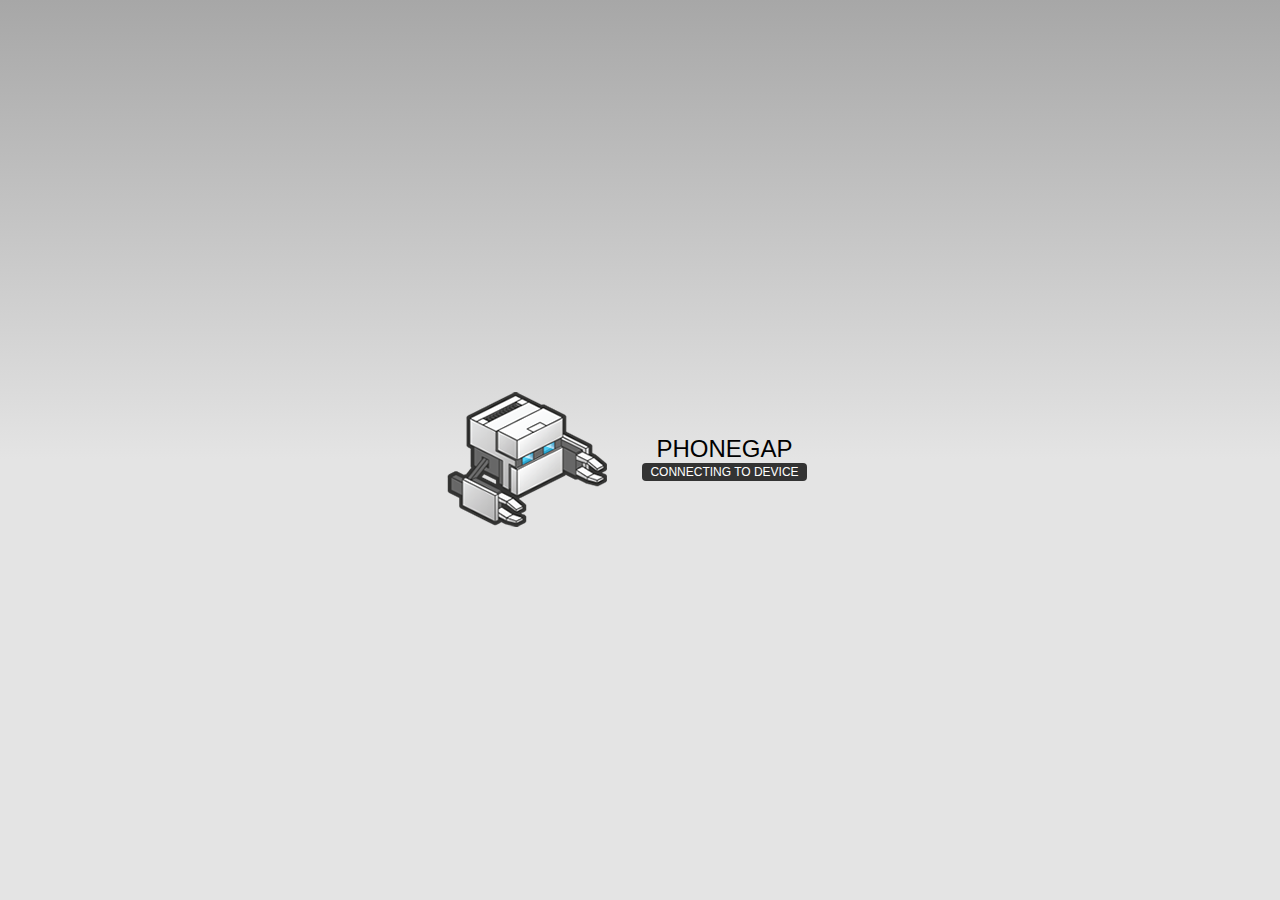
==== index.html @ 5ccb3056 "first commit" ====
<!DOCTYPE html>
<!--
    Copyright (c) 2012-2014 Adobe Systems Incorporated. All rights reserved.

    Licensed to the Apache Software Foundation (ASF) under one
    or more contributor license agreements.  See the NOTICE file
    distributed with this work for additional information
    regarding copyright ownership.  The ASF licenses this file
    to you under the Apache License, Version 2.0 (the
    "License"); you may not use this file except in compliance
    with the License.  You may obtain a copy of the License at

    http://www.apache.org/licenses/LICENSE-2.0

    Unless required by applicable law or agreed to in writing,
    software distributed under the License is distributed on an
    "AS IS" BASIS, WITHOUT WARRANTIES OR CONDITIONS OF ANY
     KIND, either express or implied.  See the License for the
    specific language governing permissions and limitations
    under the License.
-->
<html>
    <head>
        <meta charset="utf-8" />
        <meta name="format-detection" content="telephone=no" />
        <meta name="msapplication-tap-highlight" content="no" />
        <!-- WARNING: for iOS 7, remove the width=device-width and height=device-height attributes. See https://issues.apache.org/jira/browse/CB-4323 -->
        <meta name="viewport" content="user-scalable=no, initial-scale=1, maximum-scale=1, minimum-scale=1, width=device-width, height=device-height, target-densitydpi=device-dpi" />
        <link rel="stylesheet" type="text/css" href="css/index.css" />
        <title>Hello World</title>
    </head>
    <body>
        <div class="app">
            <h1>PhoneGap</h1>
            <div id="deviceready" class="blink">
                <p class="event listening">Connecting to Device</p>
                <p class="event received">Device is Ready</p>
            </div>
        </div>
        <script type="text/javascript" src="cordova.js"></script>
        <script type="text/javascript" src="js/index.js"></script>
        <script type="text/javascript">
            app.initialize();
        </script>
    </body>
</html>
---- css/index.css ----
/*
 * Licensed to the Apache Software Foundation (ASF) under one
 * or more contributor license agreements.  See the NOTICE file
 * distributed with this work for additional information
 * regarding copyright ownership.  The ASF licenses this file
 * to you under the Apache License, Version 2.0 (the
 * "License"); you may not use this file except in compliance
 * with the License.  You may obtain a copy of the License at
 *
 * http://www.apache.org/licenses/LICENSE-2.0
 *
 * Unless required by applicable law or agreed to in writing,
 * software distributed under the License is distributed on an
 * "AS IS" BASIS, WITHOUT WARRANTIES OR CONDITIONS OF ANY
 * KIND, either express or implied.  See the License for the
 * specific language governing permissions and limitations
 * under the License.
 */
* {
    -webkit-tap-highlight-color: rgba(0,0,0,0); /* make transparent link selection, adjust last value opacity 0 to 1.0 */
}

body {
    -webkit-touch-callout: none;                /* prevent callout to copy image, etc when tap to hold */
    -webkit-text-size-adjust: none;             /* prevent webkit from resizing text to fit */
    -webkit-user-select: none;                  /* prevent copy paste, to allow, change 'none' to 'text' */
    background-color:#E4E4E4;
    background-image:linear-gradient(top, #A7A7A7 0%, #E4E4E4 51%);
    background-image:-webkit-linear-gradient(top, #A7A7A7 0%, #E4E4E4 51%);
    background-image:-ms-linear-gradient(top, #A7A7A7 0%, #E4E4E4 51%);
    background-image:-webkit-gradient(
        linear,
        left top,
        left bottom,
        color-stop(0, #A7A7A7),
        color-stop(0.51, #E4E4E4)
    );
    background-attachment:fixed;
    font-family:'HelveticaNeue-Light', 'HelveticaNeue', Helvetica, Arial, sans-serif;
    font-size:12px;
    height:100%;
    margin:0px;
    padding:0px;
    text-transform:uppercase;
    width:100%;
}

/* Portrait layout (default) */
.app {
    background:url(../img/logo.png) no-repeat center top; /* 170px x 200px */
    position:absolute;             /* position in the center of the screen */
    left:50%;
    top:50%;
    height:50px;                   /* text area height */
    width:225px;                   /* text area width */
    text-align:center;
    padding:180px 0px 0px 0px;     /* image height is 200px (bottom 20px are overlapped with text) */
    margin:-115px 0px 0px -112px;  /* offset vertical: half of image height and text area height */
                                   /* offset horizontal: half of text area width */
}

/* Landscape layout (with min-width) */
@media screen and (min-aspect-ratio: 1/1) and (min-width:400px) {
    .app {
        background-position:left center;
        padding:75px 0px 75px 170px;  /* padding-top + padding-bottom + text area = image height */
        margin:-90px 0px 0px -198px;  /* offset vertical: half of image height */
                                      /* offset horizontal: half of image width and text area width */
    }
}

h1 {
    font-size:24px;
    font-weight:normal;
    margin:0px;
    overflow:visible;
    padding:0px;
    text-align:center;
}

.event {
    border-radius:4px;
    -webkit-border-radius:4px;
    color:#FFFFFF;
    font-size:12px;
    margin:0px 30px;
    padding:2px 0px;
}

.event.listening {
    background-color:#333333;
    display:block;
}

.event.received {
    background-color:#4B946A;
    display:none;
}

@keyframes fade {
    from { opacity: 1.0; }
    50% { opacity: 0.4; }
    to { opacity: 1.0; }
}
 
@-webkit-keyframes fade {
    from { opacity: 1.0; }
    50% { opacity: 0.4; }
    to { opacity: 1.0; }
}
 
.blink {
    animation:fade 3000ms infinite;
    -webkit-animation:fade 3000ms infinite;
}
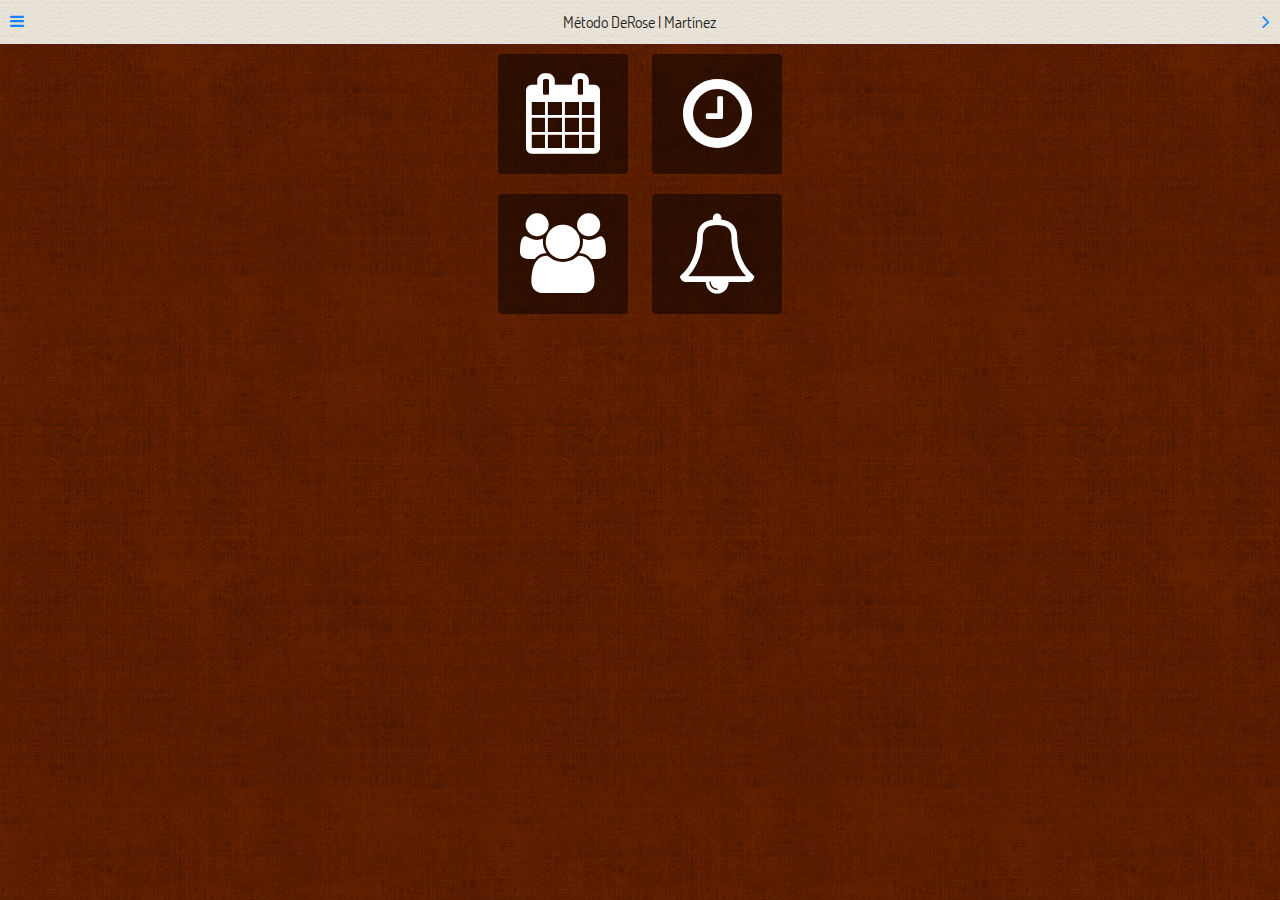
==== commit d51217cf: "onsen ui" ====
--- a/index.html
+++ b/index.html
@@ -1,46 +1,30 @@
-<!DOCTYPE html>
-<!--
-    Copyright (c) 2012-2014 Adobe Systems Incorporated. All rights reserved.
+<!doctype html>
+<html lang="en" ng-app="myApp">
+<head>
+  <meta charset="utf-8">
+  <meta name="viewport" content="width=device-width, initial-scale=1, maximum-scale=1, user-scalable=no">
+  <title>My App</title>  
+  
+  <link rel="stylesheet" href="lib/onsen/css/onsenui.css">  
+  <link rel="stylesheet" href="lib/onsen/css/topcoat-mobile-onsen-ios7.css"> 
+  <link rel="stylesheet" href="styles/app.css"/> 
 
-    Licensed to the Apache Software Foundation (ASF) under one
-    or more contributor license agreements.  See the NOTICE file
-    distributed with this work for additional information
-    regarding copyright ownership.  The ASF licenses this file
-    to you under the Apache License, Version 2.0 (the
-    "License"); you may not use this file except in compliance
-    with the License.  You may obtain a copy of the License at
+  <script src="lib/onsen/js/angular/angular.js"></script>    
+  <script src="lib/onsen/js/onsenui.js"></script>    
+  <script src="js/app.js"></script> 
+  
+</head>
 
-    http://www.apache.org/licenses/LICENSE-2.0
+<body>    
+  
+  <ons-screen>
 
-    Unless required by applicable law or agreed to in writing,
-    software distributed under the License is distributed on an
-    "AS IS" BASIS, WITHOUT WARRANTIES OR CONDITIONS OF ANY
-     KIND, either express or implied.  See the License for the
-    specific language governing permissions and limitations
-    under the License.
--->
-<html>
-    <head>
-        <meta charset="utf-8" />
-        <meta name="format-detection" content="telephone=no" />
-        <meta name="msapplication-tap-highlight" content="no" />
-        <!-- WARNING: for iOS 7, remove the width=device-width and height=device-height attributes. See https://issues.apache.org/jira/browse/CB-4323 -->
-        <meta name="viewport" content="user-scalable=no, initial-scale=1, maximum-scale=1, minimum-scale=1, width=device-width, height=device-height, target-densitydpi=device-dpi" />
-        <link rel="stylesheet" type="text/css" href="css/index.css" />
-        <title>Hello World</title>
-    </head>
-    <body>
-        <div class="app">
-            <h1>PhoneGap</h1>
-            <div id="deviceready" class="blink">
-                <p class="event listening">Connecting to Device</p>
-                <p class="event received">Device is Ready</p>
-            </div>
-        </div>
-        <script type="text/javascript" src="cordova.js"></script>
-        <script type="text/javascript" src="js/index.js"></script>
-        <script type="text/javascript">
-            app.initialize();
-        </script>
-    </body>
+    <ons-sliding-menu 
+      behind-page="menu.html" 
+      above-page="navigator1.html">
+    </ons-sliding-menu>
+    
+  </ons-screen>
+ 
+</body>
 </html>
--- a/lib/onsen/css/onsenui.css
+++ b/lib/onsen/css/onsenui.css
@@ -0,0 +1,1456 @@
+/*! onsenui - v1.0.4 - 2014-04-04 */
+
+/*
+Copyright 2013 ASIAL CORPORATION, KRUY VANNA, HIROSHI SHIKATA
+
+Licensed under the Apache License, Version 2.0 (the "License");
+you may not use this file except in compliance with the License.
+You may obtain a copy of the License at
+
+   http://www.apache.org/licenses/LICENSE-2.0
+
+Unless required by applicable law or agreed to in writing, software
+distributed under the License is distributed on an "AS IS" BASIS,
+WITHOUT WARRANTIES OR CONDITIONS OF ANY KIND, either express or implied.
+See the License for the specific language governing permissions and
+limitations under the License.
+
+*/
+
+@import url("font_awesome/css/font-awesome.min.css");
+
+[ng-cloak],
+[x-ng-cloak],
+.ng-cloak,
+[data-ng-cloak] {
+  display: none !important;
+}
+
+html {
+  width: 100%;
+  height: 100%;
+}
+
+body {
+  width: 100%;
+  height: 100%;
+  position: fixed;
+  margin: 0;
+  padding: 0;
+}
+
+.align-center {
+  align: center;
+}
+
+.middle {
+  vertical-align: middle;
+}
+
+.no-active:active {
+  background-color: transparent !important;
+}
+
+.absolute {
+  position: absolute;
+}
+
+.relative {
+  position: relative;
+}
+
+.full-width {
+  width: 100%;
+}
+
+.full-height {
+  height: 100%;
+}
+
+.max {
+  width: 100%;
+  height: 100%;
+}
+
+.block {
+  display: block;
+}
+
+* {
+  -webkit-tap-highlight-color: rgba(0,0,0,0);
+  -webkit-user-select: none;
+  -moz-user-select: none;
+  -ms-user-select: none;
+  user-select: none;
+  -webkit-box-sizing: border-box;
+  -moz-box-sizing: border-box;
+  box-sizing: border-box;
+}
+
+input {
+  -webkit-user-select: initial;
+  -moz-user-select: initial;
+  -ms-user-select: initial;
+  user-select: initial;
+}
+
+textarea {
+  -webkit-user-select: initial;
+  -moz-user-select: initial;
+  -ms-user-select: initial;
+  user-select: initial;
+}
+
+select {
+  -webkit-user-select: initial;
+  -moz-user-select: initial;
+  -ms-user-select: initial;
+  user-select: initial;
+}
+
+/*
+Copyright 2013 ASIAL CORPORATION, KRUY VANNA, HIROSHI SHIKATA
+
+Licensed under the Apache License, Version 2.0 (the "License");
+you may not use this file except in compliance with the License.
+You may obtain a copy of the License at
+
+   http://www.apache.org/licenses/LICENSE-2.0
+
+Unless required by applicable law or agreed to in writing, software
+distributed under the License is distributed on an "AS IS" BASIS,
+WITHOUT WARRANTIES OR CONDITIONS OF ANY KIND, either express or implied.
+See the License for the specific language governing permissions and
+limitations under the License.
+
+*/
+
+/* MODAL */
+
+ons-screen {
+  display: block;
+  width: 100%;
+  height: 100%;
+  -webkit-perspective: 10px;
+  -moz-perspective: 10px;
+  -ms-perspective: 10px;
+  -o-perspective: 10px;
+  perspective: 10px;
+  position: relative;
+  overflow: hidden;
+}
+
+.screen-page {
+  -webkit-transform-style: preserve-3d;
+  -moz-transform-style: preserve-3d;
+  -ms-transform-style: preserve-3d;
+  -o-transform-style: preserve-3d;
+  transform-style: preserve-3d;
+  -webkit-transform-origin: 100% 100%;
+  -moz-transform-origin: 100% 100%;
+  -ms-transform-origin: 100% 100%;
+  -o-transform-origin: 100% 100%;
+  transform-origin: 100% 100%;
+  position: absolute;
+  top: 0;
+  left: 0;
+  width: 100%;
+  height: 100%;
+}
+
+.screen-page__container {
+  position: absolute;
+  top: 0;
+  left: 0;
+  right: 0;
+  bottom: 0;
+}
+
+.onsen_screen-black-mask {
+  position: absolute;
+  top: 0;
+  bottom: 0;
+  left: 0;
+  right: 0;
+  background-color: black;
+}
+
+.onsen_screen-black-mask.hide {
+  opacity: 0;
+}
+
+.screen-page.screen-center {
+  -webkit-transform: translate3d(0, 0, 0);
+  -moz-transform: translate3d(0, 0, 0);
+  -ms-transform: translate3d(0, 0, 0);
+  -o-transform: translate3d(0, 0, 0);
+  transform: translate3d(0, 0, 0);
+  -webkit-box-shadow: 0 -10px 5px -5px rgba(0, 0, 0, 0.1);
+  box-shadow: 0 -10px 5px -5px rgba(0, 0, 0, 0.1);
+}
+
+.screen-page.unmodal {
+  -webkit-transform: translate3d(0, 100%, 0) !important;
+  -moz-transform: translate3d(0, 100%, 0) !important;
+  -ms-transform: translate3d(0, 100%, 0) !important;
+  -o-transform: translate3d(0, 100%, 0) !important;
+  transform: translate3d(0, 100%, 0) !important;
+  -webkit-box-shadow: 0 -10px 5px -5px rgba(0, 0, 0, 0.2);
+  box-shadow: 0 -10px 5px -5px rgba(0, 0, 0, 0.2);
+}
+
+.screen-page.transition > .screen-page__container {
+  -webkit-transition-duration: 400ms;
+  -moz-transition-duration: 400ms;
+  -o-transition-duration: 400ms;
+  transition-duration: 400ms;
+  -webkit-animation-timing-function: cubic-bezier(.1, .7, .1, 1);
+  -moz-animation-timing-function: cubic-bezier(.1, .7, .1, 1);
+  -o-animation-timing-function: cubic-bezier(.1, .7, .1, 1);
+  animation-timing-function: cubic-bezier(.1, .7, .1, 1);
+}
+
+.screen-page.unmodal > .screen-page__container {
+  opacity: 1;
+}
+
+.screen-page.transition {
+  -webkit-transition-duration: 400ms;
+  -moz-transition-duration: 400ms;
+  -o-transition-duration: 400ms;
+  transition-duration: 400ms;
+  -webkit-animation-timing-function: cubic-bezier(.1, .7, .1, 1);
+  -moz-animation-timing-function: cubic-bezier(.1, .7, .1, 1);
+  -o-animation-timing-function: cubic-bezier(.1, .7, .1, 1);
+  animation-timing-function: cubic-bezier(.1, .7, .1, 1);
+}
+
+.screen-page.modal-behind {
+  -webkit-transform-style: preserve-3d;
+  -moz-transform-style: preserve-3d;
+  -ms-transform-style: preserve-3d;
+  -o-transform-style: preserve-3d;
+  transform-style: preserve-3d;
+  -webkit-transform: translate3d(0, -10%, 0);
+  -moz-transform: translate3d(0, -10%, 0);
+  -ms-transform: translate3d(0, -10%, 0);
+  -o-transform: translate3d(0, -10%, 0);
+  transform: translate3d(0, -10%, 0);
+}
+
+.screen-page.modal-behind > .screen-page__container {
+  opacity: 0.9;
+}
+
+/*
+Copyright 2013 ASIAL CORPORATION, KRUY VANNA, HIROSHI SHIKATA
+
+Licensed under the Apache License, Version 2.0 (the "License");
+you may not use this file except in compliance with the License.
+You may obtain a copy of the License at
+
+   http://www.apache.org/licenses/LICENSE-2.0
+
+Unless required by applicable law or agreed to in writing, software
+distributed under the License is distributed on an "AS IS" BASIS,
+WITHOUT WARRANTIES OR CONDITIONS OF ANY KIND, either express or implied.
+See the License for the specific language governing permissions and
+limitations under the License.
+
+*/
+
+.navigator-toolbar__content {
+  width: 100%;
+  height: 100%;
+}
+
+.onsen_navigator-pager {
+  position: absolute;
+  top: 0;
+  bottom: 0;
+  left: 0;
+  right: 0;
+}
+
+.onsen_navigator-black-mask {
+  position: absolute;
+  top: 0;
+  bottom: 0;
+  left: 0;
+  right: 0;
+  background-color: black;
+}
+
+.onsen_navigator-pager.navigate_left {
+  -webkit-transform: translate3d(-25%, 0, 0);
+  -moz-transform: translate3d(-25%, 0, 0);
+  -ms-transform: translate3d(-25%, 0, 0);
+  -o-transform: translate3d(-25%, 0, 0);
+  transform: translate3d(-25%, 0, 0);
+  /*box-shadow: -10px 0 10px -5px rgba(0, 0, 0, 0.2);*/
+}
+
+.onsen_navigator-pager.navigate_left .navigator-page {
+  opacity: 0.9;
+}
+
+.onsen_navigator-pager.navigator_center {
+  -webkit-transform: translate3d(0, 0, 0);
+  -moz-transform: translate3d(0, 0, 0);
+  -ms-transform: translate3d(0, 0, 0);
+  -o-transform: translate3d(0, 0, 0);
+  transform: translate3d(0, 0, 0);
+  /*box-shadow: -10px 0 10px -5px rgba(0, 0, 0, 0.02);*/
+}
+
+.onsen_navigator-pager.navigator_center .navigator-page {
+  opacity: 1;
+}
+
+.onsen_navigator-pager.navigate_right {
+  -webkit-transform: translate3d(100%, 0, 0);
+  -moz-transform: translate3d(100%, 0, 0);
+  -ms-transform: translate3d(100%, 0, 0);
+  -o-transform: translate3d(100%, 0, 0);
+  transform: translate3d(100%, 0, 0);
+  /*box-shadow: -10px 0 10px -5px rgba(0, 0, 0, 0.2);*/
+}
+
+.onsen_navigator-pager.transition {
+  -webkit-transition-duration: 400ms;
+  -moz-transition-duration: 400ms;
+  -o-transition-duration: 400ms;
+  transition-duration: 400ms;
+  -webkit-animation-timing-function: cubic-bezier(.1, .7, .1, 1);
+  -moz-animation-timing-function: cubic-bezier(.1, .7, .1, 1);
+  -o-animation-timing-function: cubic-bezier(.1, .7, .1, 1);
+  animation-timing-function: cubic-bezier(.1, .7, .1, 1);
+}
+
+.onsen_navigator-pager .navigator-page {
+  -webkit-transition-duration: 400ms;
+  -moz-transition-duration: 400ms;
+  -o-transition-duration: 400ms;
+  transition-duration: 400ms;
+  -webkit-animation-timing-function: cubic-bezier(.1, .7, .1, 1);
+  -moz-animation-timing-function: cubic-bezier(.1, .7, .1, 1);
+  -o-animation-timing-function: cubic-bezier(.1, .7, .1, 1);
+  animation-timing-function: cubic-bezier(.1, .7, .1, 1);
+}
+
+.onsen_navigator-title {
+  width: 44%;
+  left: 28%;
+  text-overflow: ellipsis;
+  white-space: nowrap;
+  overflow: hidden;
+}
+
+.onsen_navigator-title.animate-right {
+  -webkit-transform: translateX(100%);
+  -moz-transform: translateX(100%);
+  -ms-transform: translateX(100%);
+  -o-transform: translateX(100%);
+  transform: translateX(100%);
+  opacity: 0;
+}
+
+.onsen_navigator-title.animate-center {
+  -webkit-transform: translateX(0);
+  -moz-transform: translateX(0);
+  -ms-transform: translateX(0);
+  -o-transform: translateX(0);
+  transform: translateX(0);
+  opacity: 1;
+}
+
+.onsen_navigator-title.animate-left {
+  -webkit-transform: translateX(-36%);
+  -moz-transform: translateX(-36%);
+  -ms-transform: translateX(-36%);
+  -o-transform: translateX(-36%);
+  transform: translateX(-36%);
+  opacity: 0;
+}
+
+.onsen_navigator-item {
+  position: absolute !important;
+  top: 0;
+  bottom: 1px;
+}
+
+/* TODO: */
+
+.onsen_navigator-title.transition {
+  -webkit-transition-duration: 400ms;
+  -moz-transition-duration: 400ms;
+  -o-transition-duration: 400ms;
+  transition-duration: 400ms;
+  -webkit-animation-timing-function: cubic-bezier(.1, .7, .1, 1);
+  -moz-animation-timing-function: cubic-bezier(.1, .7, .1, 1);
+  -o-animation-timing-function: cubic-bezier(.1, .7, .1, 1);
+  animation-timing-function: cubic-bezier(.1, .7, .1, 1);
+}
+
+.onsen_navigator__left-button-container.transition {
+  -webkit-transition-duration: 400ms;
+  -moz-transition-duration: 400ms;
+  -o-transition-duration: 400ms;
+  transition-duration: 400ms;
+  -webkit-animation-timing-function: cubic-bezier(.99,.01,.99,.01);
+  -moz-animation-timing-function: cubic-bezier(.99,.01,.99,.01);
+  -o-animation-timing-function: cubic-bezier(.99,.01,.99,.01);
+  animation-timing-function: cubic-bezier(.99,.01,.99,.01);
+}
+
+.onsen_navigator__left-button-container.hide {
+  opacity: 0;
+}
+
+.onsen_navigator__left-button-container.show {
+  opacity: 1;
+}
+
+.onsen_navigator__left-button-container {
+  left: 0;
+  width: 20px;
+  text-align: right;
+}
+
+.onsen_fade {
+  position: absolute;
+  top: 0;
+  right: 0;
+}
+
+.onsen_fade.transition {
+  -webkit-transition-duration: 400ms;
+  -moz-transition-duration: 400ms;
+  -o-transition-duration: 400ms;
+  transition-duration: 400ms;
+  -webkit-animation-timing-function: cubic-bezier(.1, .7, .1, 1);
+  -moz-animation-timing-function: cubic-bezier(.1, .7, .1, 1);
+  -o-animation-timing-function: cubic-bezier(.1, .7, .1, 1);
+  animation-timing-function: cubic-bezier(.1, .7, .1, 1);
+  -webkit-transition-property: opacity;
+  -moz-transition-property: opacity;
+  -o-transition-property: opacity;
+  transition-property: opacity;
+}
+
+.onsen_fade.show {
+  opacity: 1;
+}
+
+.onsen_fade.hide {
+  opacity: 0;
+}
+
+.onsen_navigator__right-button {
+  position: absolute;
+  padding-right: 10px;
+  right: 0;
+  width: 13%;
+  bottom: 0;
+}
+
+.right-section-icon {
+  position: relative;
+  width: 100%;
+}
+
+.onsen_navigator-back-label {
+  width: 25%;
+  left: 0;
+  text-align: left !important;
+  margin-left: 25px !important;
+  padding-left: 0 !important;
+  text-overflow: ellipsis;
+  white-space: nowrap;
+  overflow: hidden;
+  text-decoration: none;
+}
+
+.onsen_navigator-back-label.transition {
+  -webkit-transition-duration: 400ms;
+  -moz-transition-duration: 400ms;
+  -o-transition-duration: 400ms;
+  transition-duration: 400ms;
+  -webkit-animation-timing-function: cubic-bezier(.1, .7, .1, 1);
+  -moz-animation-timing-function: cubic-bezier(.1, .7, .1, 1);
+  -o-animation-timing-function: cubic-bezier(.1, .7, .1, 1);
+  animation-timing-function: cubic-bezier(.1, .7, .1, 1);
+  -webkit-transition-property: -webkit-transform, opacity;
+  -moz-transition-property: -moz-transform, opacity;
+  -o-transition-property: -o-transform, opacity;
+  transition-property: -ms-transform, opacity;
+  transition-property: transform, opacity;
+}
+
+.onsen_navigator-back-label.navigate_right {
+  -webkit-transform: translateX(120%);
+  -moz-transform: translateX(120%);
+  -ms-transform: translateX(120%);
+  -o-transform: translateX(120%);
+  transform: translateX(120%);
+  opacity: 0;
+}
+
+.onsen_navigator-back-label.navigator_center {
+  -webkit-transform: translateX(0);
+  -moz-transform: translateX(0);
+  -ms-transform: translateX(0);
+  -o-transform: translateX(0);
+  transform: translateX(0);
+  opacity: 1;
+}
+
+.onsen_navigator-back-label.navigate_left {
+  -webkit-transform: translateX(-60%);
+  -moz-transform: translateX(-60%);
+  -ms-transform: translateX(-60%);
+  -o-transform: translateX(-60%);
+  transform: translateX(-60%);
+  opacity: 0;
+}
+
+.effeckt-button {
+  position: relative;
+  font-family: inherit;
+  cursor: pointer;
+  -webkit-appearance: none;
+  -webkit-font-smoothing: antialiased;
+}
+
+.effeckt-button[data-loading] {
+  cursor: default;
+}
+
+.effeckt-button > .spinner {
+  position: absolute;
+  width: 20px;
+  height: 10px;
+  top: 50%;
+  margin-top: -13px;
+  opacity: 0;
+  /*border: 3px solid #fff; specified in topcoat theme. .topcoat-button__spinner*/
+  border-bottom: 0;
+  -webkit-border-radius: 40px 40px 0 0;
+  border-radius: 40px 40px 0 0;
+  -webkit-transform-origin: bottom center;
+  background: transparent;
+}
+
+.effeckt-button[data-loading] > .spinner {
+  -webkit-animation: spinner .8s infinite linear;
+  -o-animation: spinner .8s infinite linear;
+  -moz-animation: spinner .8s infinite linear;
+  animation: spinner .8s infinite linear;
+}
+
+@-webkit-keyframes spinner {
+  0% {
+    -webkit-transform: rotate(0deg);
+    transform: rotate(0deg);
+  }
+
+  50% {
+    -webkit-transform: rotate(180deg);
+    transform: rotate(180deg);
+  }
+
+  100% {
+    -webkit-transform: rotate(360deg);
+    transform: rotate(360deg);
+  }
+}
+
+@-o-keyframes spinner {
+  0% {
+    -o-transform: rotate(0deg);
+    transform: rotate(0deg);
+  }
+
+  50% {
+    -o-transform: rotate(180deg);
+    transform: rotate(180deg);
+  }
+
+  100% {
+    -o-transform: rotate(360deg);
+    transform: rotate(360deg);
+  }
+}
+
+@keyframes spinner {
+  0% {
+    -webkit-transform: rotate(0deg);
+    -ms-transform: rotate(0deg);
+    -o-transform: rotate(0deg);
+    -moz-transform: rotate(0deg);
+    transform: rotate(0deg);
+  }
+
+  50% {
+    -webkit-transform: rotate(180deg);
+    -ms-transform: rotate(180deg);
+    -o-transform: rotate(180deg);
+    -moz-transform: rotate(180deg);
+    transform: rotate(180deg);
+  }
+
+  100% {
+    -webkit-transform: rotate(360deg);
+    -ms-transform: rotate(360deg);
+    -o-transform: rotate(360deg);
+    -moz-transform: rotate(360deg);
+    transform: rotate(360deg);
+  }
+}
+
+@-moz-keyframes spinner {
+  0% {
+    -webkit-transform: rotate(0deg);
+    -ms-transform: rotate(0deg);
+    -o-transform: rotate(0deg);
+    -moz-transform: rotate(0deg);
+    transform: rotate(0deg);
+  }
+
+  50% {
+    -webkit-transform: rotate(180deg);
+    -ms-transform: rotate(180deg);
+    -o-transform: rotate(180deg);
+    -moz-transform: rotate(180deg);
+    transform: rotate(180deg);
+  }
+
+  100% {
+    -webkit-transform: rotate(360deg);
+    -ms-transform: rotate(360deg);
+    -o-transform: rotate(360deg);
+    -moz-transform: rotate(360deg);
+    transform: rotate(360deg);
+  }
+}
+
+.effeckt-button,
+.effeckt-button > .spinner,
+.effeckt-button > .label {
+  -webkit-transition-property: padding, opacity, left, right, top, bottom, margin;
+  -moz-transition-property: padding, opacity, left, right, top, bottom, margin;
+  -o-transition-property: padding, opacity, left, right, top, bottom, margin;
+  transition-property: padding, opacity, left, right, top, bottom, margin;
+  -webkit-transition-duration: 500ms;
+  -moz-transition-duration: 500ms;
+  -o-transition-duration: 500ms;
+  transition-duration: 500ms;
+  -webkit-transition-timing-function: cubic-bezier(0.175, 0.885, 0.32, 1.275);
+  -moz-transition-timing-function: cubic-bezier(0.175, 0.885, 0.32, 1.275);
+  -o-transition-timing-function: cubic-bezier(0.175, 0.885, 0.32, 1.275);
+  transition-timing-function: cubic-bezier(0.175, 0.885, 0.32, 1.275);
+}
+
+.effeckt-button.zoom-in,
+.effeckt-button.zoom-in > .spinner,
+.effeckt-button.zoom-in > .label,
+.effeckt-button.zoom-out,
+.effeckt-button.zoom-out > .spinner,
+.effeckt-button.zoom-out > .label {
+  -webkit-transition: 500ms ease all;
+  -o-transition: 500ms ease all;
+  -moz-transition: 500ms ease all;
+  transition: 500ms ease all;
+}
+
+.effeckt-button.expand-right > .spinner {
+  right: 16px;
+}
+
+.effeckt-button.expand-right[data-loading] {
+  padding-right: 64px;
+}
+
+.effeckt-button.expand-right[data-loading] > .spinner {
+  opacity: 1;
+}
+
+.effeckt-button.expand-left > .spinner {
+  left: 16px;
+}
+
+.effeckt-button.expand-left[data-loading] {
+  padding-left: 64px;
+}
+
+.effeckt-button.expand-left[data-loading] > .spinner {
+  opacity: 1;
+}
+
+.effeckt-button.expand-up {
+  overflow: hidden;
+}
+
+.effeckt-button.expand-up > .spinner {
+  top: 32px;
+  left: 50%;
+  margin-left: -16px;
+}
+
+.effeckt-button.expand-up[data-loading] {
+  padding-top: 64px;
+}
+
+.effeckt-button.expand-up[data-loading] > .spinner {
+  opacity: 1;
+  top: 16px;
+  margin-top: 0;
+}
+
+.effeckt-button.expand-down {
+  overflow: hidden;
+}
+
+.effeckt-button.expand-down > .spinner {
+  left: 50%;
+  top: 100%;
+  margin-left: -16px;
+  margin-top: -48px;
+}
+
+.effeckt-button.expand-down[data-loading] {
+  padding-bottom: 64px;
+}
+
+.effeckt-button.expand-down[data-loading] > .spinner {
+  opacity: 1;
+}
+
+.effeckt-button.slide-left {
+  overflow: hidden;
+}
+
+.effeckt-button.slide-left > .label {
+  position: relative;
+}
+
+.effeckt-button.slide-left > .spinner {
+  left: 100%;
+  margin-left: -16px;
+}
+
+.effeckt-button.slide-left[data-loading] > .label {
+  opacity: 0;
+  left: -100%;
+}
+
+.effeckt-button.slide-left[data-loading] > .spinner {
+  opacity: 1;
+  left: 50%;
+}
+
+.effeckt-button.slide-right {
+  overflow: hidden;
+}
+
+.effeckt-button.slide-right > .label {
+  position: relative;
+}
+
+.effeckt-button.slide-right > .spinner {
+  right: 100%;
+  margin-left: -16px;
+}
+
+.effeckt-button.slide-right[data-loading] > .label {
+  opacity: 0;
+  left: 100%;
+}
+
+.effeckt-button.slide-right[data-loading] > .spinner {
+  opacity: 1;
+  left: 50%;
+}
+
+.effeckt-button.slide-up {
+  overflow: hidden;
+}
+
+.effeckt-button.slide-up > .label {
+  position: relative;
+}
+
+.effeckt-button.slide-up > .spinner {
+  left: 50%;
+  margin-left: -16px;
+  margin-top: 1em;
+}
+
+.effeckt-button.slide-up[data-loading] > .label {
+  opacity: 0;
+  top: -1em;
+}
+
+.effeckt-button.slide-up[data-loading] > .spinner {
+  opacity: 1;
+  margin-top: -16px;
+}
+
+.effeckt-button.slide-down {
+  overflow: hidden;
+}
+
+.effeckt-button.slide-down > .label {
+  position: relative;
+}
+
+.effeckt-button.slide-down > .spinner {
+  left: 50%;
+  margin-left: -16px;
+  margin-top: -32px;
+}
+
+.effeckt-button.slide-down[data-loading] > .label {
+  opacity: 0;
+  top: 1em;
+}
+
+.effeckt-button.slide-down[data-loading] > .spinner {
+  opacity: 1;
+  margin-top: -16px;
+}
+
+.effeckt-button.zoom-out {
+  overflow: hidden;
+}
+
+.effeckt-button.zoom-out > .spinner {
+  left: 50%;
+  margin-left: -16px;
+  -webkit-transform: scale(2.5);
+  -ms-transform: scale(2.5);
+  -o-transform: scale(2.5);
+  -moz-transform: scale(2.5);
+  transform: scale(2.5);
+}
+
+.effeckt-button.zoom-out > .label {
+  position: relative;
+  display: inline-block;
+}
+
+.effeckt-button.zoom-out[data-loading] > .label {
+  opacity: 0;
+  -webkit-transform: scale(0.5);
+  -ms-transform: scale(0.5);
+  -o-transform: scale(0.5);
+  -moz-transform: scale(0.5);
+  transform: scale(0.5);
+}
+
+.effeckt-button.zoom-out[data-loading] > .spinner {
+  opacity: 1;
+  -webkit-transform: none;
+  -ms-transform: none;
+  -o-transform: none;
+  -moz-transform: none;
+  transform: none;
+}
+
+.effeckt-button.zoom-in {
+  overflow: hidden;
+}
+
+.effeckt-button.zoom-in > .spinner {
+  left: 50%;
+  margin-left: -16px;
+  -webkit-transform: scale(0.2);
+  -ms-transform: scale(0.2);
+  -o-transform: scale(0.2);
+  -moz-transform: scale(0.2);
+  transform: scale(0.2);
+}
+
+.effeckt-button.zoom-in > .label {
+  position: relative;
+  display: inline-block;
+}
+
+.effeckt-button.zoom-in[data-loading] > .label {
+  opacity: 0;
+  -webkit-transform: scale(2.2);
+  -ms-transform: scale(2.2);
+  -o-transform: scale(2.2);
+  -moz-transform: scale(2.2);
+  transform: scale(2.2);
+}
+
+.effeckt-button.zoom-in[data-loading] > .spinner {
+  opacity: 1;
+  -webkit-transform: none;
+  -ms-transform: none;
+  -o-transform: none;
+  -moz-transform: none;
+  transform: none;
+}
+
+/**
+ * Grid
+ * --------------------------------------------------
+ * Using flexbox for the grid, inspired by Philip Walton:
+ * http://philipwalton.github.io/solved-by-flexbox/demos/grids/
+ * By default each .col within a .row will evenly take up
+ * available width, and the height of each .col with take
+ * up the height of the tallest .col in the same .row.
+ */
+
+.row {
+  display: -webkit-box;
+  display: -webkit-flex;
+  display: -moz-box;
+  display: -moz-flex;
+  display: -ms-flexbox;
+  display: flex;
+  -webkit-flex-wrap: wrap;
+  -ms-flex-wrap: wrap;
+  flex-wrap: wrap;
+  width: 100%;
+}
+
+.row + .row {
+  margin-top: -5px;
+  padding-top: 0;
+}
+
+.col {
+  -webkit-box-flex: 1;
+  -webkit-flex: 1;
+  -moz-box-flex: 1;
+  -moz-flex: 1;
+  -ms-flex: 1;
+  flex: 1;
+  display: block;
+  width: 100%;
+}
+
+/* Vertically Align Columns */
+
+/* .row-* vertically aligns every .col in the .row */
+
+.row-top {
+  -webkit-box-align: start;
+  -ms-flex-align: start;
+  -webkit-align-items: flex-start;
+  -moz-align-items: flex-start;
+  -moz-box-align: start;
+  align-items: flex-start;
+}
+
+.row-bottom {
+  -webkit-box-align: end;
+  -ms-flex-align: end;
+  -webkit-align-items: flex-end;
+  -moz-align-items: flex-end;
+  -moz-box-align: end;
+  align-items: flex-end;
+}
+
+.row-center {
+  -webkit-box-align: center;
+  -ms-flex-align: center;
+  -webkit-align-items: center;
+  -moz-align-items: center;
+  -moz-box-align: center;
+  align-items: center;
+}
+
+/* .col-* vertically aligns an individual .col */
+
+.col-top {
+  -webkit-align-self: flex-start;
+  -moz-align-self: flex-start;
+  -ms-flex-item-align: start;
+  align-self: flex-start;
+}
+
+.col-bottom {
+  -webkit-align-self: flex-end;
+  -moz-align-self: flex-end;
+  -ms-flex-item-align: end;
+  align-self: flex-end;
+}
+
+.col-center {
+  -webkit-align-self: center;
+  -moz-align-self: center;
+  -ms-flex-item-align: center;
+  align-self: center;
+}
+
+/* Column Offsets */
+
+.col-offset-10 {
+  margin-left: 10%;
+}
+
+.col-offset-20 {
+  margin-left: 20%;
+}
+
+.col-offset-25 {
+  margin-left: 25%;
+}
+
+.col-offset-33,
+.col-offset-34 {
+  margin-left: 33.3333%;
+}
+
+.col-offset-50 {
+  margin-left: 50%;
+}
+
+.col-offset-66,
+.col-offset-67 {
+  margin-left: 66.6666%;
+}
+
+.col-offset-75 {
+  margin-left: 75%;
+}
+
+.col-offset-80 {
+  margin-left: 80%;
+}
+
+.col-offset-90 {
+  margin-left: 90%;
+}
+
+/* Explicit Column Percent Sizes */
+
+/* By default each grid column will evenly distribute */
+
+/* across the grid. However, you can specify individual */
+
+/* columns to take up a certain size of the available area */
+
+.col-10 {
+  -webkit-box-flex: 0;
+  -webkit-flex: 0 0 10%;
+  -moz-box-flex: 0;
+  -moz-flex: 0 0 10%;
+  -ms-flex: 0 0 10%;
+  flex: 0 0 10%;
+  max-width: 10%;
+}
+
+.col-20 {
+  -webkit-box-flex: 0;
+  -webkit-flex: 0 0 20%;
+  -moz-box-flex: 0;
+  -moz-flex: 0 0 20%;
+  -ms-flex: 0 0 20%;
+  flex: 0 0 20%;
+  max-width: 20%;
+}
+
+.col-25 {
+  -webkit-box-flex: 0;
+  -webkit-flex: 0 0 25%;
+  -moz-box-flex: 0;
+  -moz-flex: 0 0 25%;
+  -ms-flex: 0 0 25%;
+  flex: 0 0 25%;
+  max-width: 25%;
+}
+
+.col-33,
+.col-34 {
+  -webkit-box-flex: 0;
+  -webkit-flex: 0 0 33.3333%;
+  -moz-box-flex: 0;
+  -moz-flex: 0 0 33.3333%;
+  -ms-flex: 0 0 33.3333%;
+  flex: 0 0 33.3333%;
+  max-width: 33.3333%;
+}
+
+.col-50 {
+  -webkit-box-flex: 0;
+  -webkit-flex: 0 0 50%;
+  -moz-box-flex: 0;
+  -moz-flex: 0 0 50%;
+  -ms-flex: 0 0 50%;
+  flex: 0 0 50%;
+  max-width: 50%;
+}
+
+.col-66,
+.col-67 {
+  -webkit-box-flex: 0;
+  -webkit-flex: 0 0 66.6666%;
+  -moz-box-flex: 0;
+  -moz-flex: 0 0 66.6666%;
+  -ms-flex: 0 0 66.6666%;
+  flex: 0 0 66.6666%;
+  max-width: 66.6666%;
+}
+
+.col-75 {
+  -webkit-box-flex: 0;
+  -webkit-flex: 0 0 75%;
+  -moz-box-flex: 0;
+  -moz-flex: 0 0 75%;
+  -ms-flex: 0 0 75%;
+  flex: 0 0 75%;
+  max-width: 75%;
+}
+
+.col-80 {
+  -webkit-box-flex: 0;
+  -webkit-flex: 0 0 80%;
+  -moz-box-flex: 0;
+  -moz-flex: 0 0 80%;
+  -ms-flex: 0 0 80%;
+  flex: 0 0 80%;
+  max-width: 80%;
+}
+
+.col-90 {
+  -webkit-box-flex: 0;
+  -webkit-flex: 0 0 90%;
+  -moz-box-flex: 0;
+  -moz-flex: 0 0 90%;
+  -ms-flex: 0 0 90%;
+  flex: 0 0 90%;
+  max-width: 90%;
+}
+
+.row--fit > .col {
+  -webkit-box-flex: 1;
+  -webkit-flex: 1;
+  -moz-box-flex: 1;
+  -ms-flex: 1;
+  flex: 1;
+}
+
+.row--100 > .col {
+  -webkit-box-flex: 0;
+  -webkit-flex: 0 0 100%;
+  -moz-box-flex: 0;
+  -ms-flex: 0 0 100%;
+  flex: 0 0 100%;
+}
+
+/*
+Copyright 2013 ASIAL CORPORATION, KRUY VANNA, HIROSHI SHIKATA
+
+Licensed under the Apache License, Version 2.0 (the "License");
+you may not use this file except in compliance with the License.
+You may obtain a copy of the License at
+
+   http://www.apache.org/licenses/LICENSE-2.0
+
+Unless required by applicable law or agreed to in writing, software
+distributed under the License is distributed on an "AS IS" BASIS,
+WITHOUT WARRANTIES OR CONDITIONS OF ANY KIND, either express or implied.
+See the License for the specific language governing permissions and
+limitations under the License.
+
+*/
+
+ons-navigator-toolbar {
+  display: none;
+}
+
+ons-navigator {
+  width: 100%;
+  height: 100%;
+  display: block;
+}
+
+.navigator-container {
+  display: -webkit-box;
+  display: -moz-box;
+  display: -ms-flexbox;
+  display: -webkit-flex;
+  display: flex;
+  -webkit-box-direction: normal;
+  -moz-box-direction: normal;
+  -webkit-box-orient: vertical;
+  -moz-box-orient: vertical;
+  -webkit-flex-direction: column;
+  -ms-flex-direction: column;
+  flex-direction: column;
+  -webkit-box-pack: start;
+  -moz-box-pack: start;
+  -webkit-justify-content: flex-start;
+  -ms-flex-pack: start;
+  justify-content: flex-start;
+  -webkit-align-content: flex-start;
+  -ms-flex-line-pack: start;
+  align-content: flex-start;
+  -webkit-box-align: stretch;
+  -webkit-align-items: stretch;
+  -moz-box-align: stretch;
+  -ms-flex-align: stretch;
+  align-items: stretch;
+  width: 100%;
+  height: 100%;
+  overflow: hidden;
+}
+
+.navigator-toolbar {
+  -webkit-box-flex: 0;
+  -webkit-flex: 0 0 auto;
+  -moz-box-flex: 0;
+  -ms-flex: 0 0 auto;
+  flex: 0 0 auto;
+}
+
+.navigator-content {
+  -webkit-box-ordinal-group: 1;
+  -moz-box-ordinal-group: 1;
+  -webkit-box-flex: 1;
+  -moz-box-flex: 1;
+  -webkit-flex: 1 0 auto;
+  -ms-flex: 1 0 auto;
+  flex: 1 0 auto;
+  -webkit-align-self: auto;
+  -ms-flex-item-align: auto;
+  align-self: auto;
+  overflow: hidden;
+}
+
+.topcoat-navigation-bar {
+  padding-left: 0 !important;
+  padding-right: 0 !important;
+}
+
+.right-section-icon {
+  height: 100%;
+  display: block !important;
+}
+
+.left-section {
+  height: 100%;
+}
+
+.page {
+  position: absolute;
+  top: 0;
+  bottom: 0;
+  left: 0;
+  right: 0;
+  overflow: hidden;
+}
+
+.onsen_bottom-toolbar {
+  position: absolute;
+  bottom: 0;
+  height: 2.5rem;
+  width: 100%;
+}
+
+/*
+Copyright 2013 ASIAL CORPORATION, KRUY VANNA, HIROSHI SHIKATA
+
+Licensed under the Apache License, Version 2.0 (the "License");
+you may not use this file except in compliance with the License.
+You may obtain a copy of the License at
+
+   http://www.apache.org/licenses/LICENSE-2.0
+
+Unless required by applicable law or agreed to in writing, software
+distributed under the License is distributed on an "AS IS" BASIS,
+WITHOUT WARRANTIES OR CONDITIONS OF ANY KIND, either express or implied.
+See the License for the specific language governing permissions and
+limitations under the License.
+
+*/
+
+.scroller-wrapper {
+  overflow-y: scroll;
+  -webkit-overflow-scrolling: touch;
+}
+
+::-webkit-scrollbar {
+  display: none;
+}
+
+.scroller {
+  min-height: 100%;
+}
+
+/*
+Copyright 2013 ASIAL CORPORATION, KRUY VANNA, HIROSHI SHIKATA
+
+Licensed under the Apache License, Version 2.0 (the "License");
+you may not use this file except in compliance with the License.
+You may obtain a copy of the License at
+
+   http://www.apache.org/licenses/LICENSE-2.0
+
+Unless required by applicable law or agreed to in writing, software
+distributed under the License is distributed on an "AS IS" BASIS,
+WITHOUT WARRANTIES OR CONDITIONS OF ANY KIND, either express or implied.
+See the License for the specific language governing permissions and
+limitations under the License.
+
+*/
+
+.onsen_sliding-menu-black-mask {
+  position: absolute;
+  top: 0;
+  bottom: 0;
+  left: 0;
+  right: 0;
+  opacity: 0;
+  background-color: black;
+}
+
+.sliding-menu {
+  overflow: hidden;
+}
+
+.transition {
+  -webkit-transition-duration: 400ms;
+  -moz-transition-duration: 400ms;
+  -o-transition-duration: 400ms;
+  transition-duration: 400ms;
+  -webkit-animation-timing-function: cubic-bezier(.1, .7, .1, 1);
+  -moz-animation-timing-function: cubic-bezier(.1, .7, .1, 1);
+  -o-animation-timing-function: cubic-bezier(.1, .7, .1, 1);
+  animation-timing-function: cubic-bezier(.1, .7, .1, 1);
+}
+
+.open {
+  -webkit-transform: translate3d(92%, 0, 0);
+  -moz-transform: translate3d(92%, 0, 0);
+  -ms-transform: translate3d(92%, 0, 0);
+  -o-transform: translate3d(92%, 0, 0);
+  transform: translate3d(92%, 0, 0);
+}
+
+.close {
+  -webkit-transform: translate3d(0, 0, 0);
+  -moz-transform: translate3d(0, 0, 0);
+  -ms-transform: translate3d(0, 0, 0);
+  -o-transform: translate3d(0, 0, 0);
+  transform: translate3d(0, 0, 0);
+}
+
+.menu {
+  z-index: -1;
+  background-color: gray;
+}
+
+.behind {
+  opacity: 0;
+  /* initially hidden */
+  -webkit-transform: translate3d(-10%, 0, 0);
+  -moz-transform: translate3d(-10%, 0, 0);
+  -ms-transform: translate3d(-10%, 0, 0);
+  -o-transform: translate3d(-10%, 0, 0);
+  transform: translate3d(-10%, 0, 0);
+  width: 100% !important;
+}
+
+.above {
+  -webkit-box-shadow: -10px 0 10px -5px rgba(0, 0, 0, 0.2);
+  box-shadow: -10px 0 10px -5px rgba(0, 0, 0, 0.2);
+  -webkit-transform: translate3d(0, 0, 0);
+  -moz-transform: translate3d(0, 0, 0);
+  -ms-transform: translate3d(0, 0, 0);
+  -o-transform: translate3d(0, 0, 0);
+  transform: translate3d(0, 0, 0);
+}
+
+.full-screen {
+  position: absolute;
+  top: 0;
+  bottom: 0;
+  left: 0;
+  width: 100%;
+  /*height: 100%;*/
+}
+
+/*
+Copyright 2013 ASIAL CORPORATION, KRUY VANNA, HIROSHI SHIKATA
+
+Licensed under the Apache License, Version 2.0 (the "License");
+you may not use this file except in compliance with the License.
+You may obtain a copy of the License at
+
+   http://www.apache.org/licenses/LICENSE-2.0
+
+Unless required by applicable law or agreed to in writing, software
+distributed under the License is distributed on an "AS IS" BASIS,
+WITHOUT WARRANTIES OR CONDITIONS OF ANY KIND, either express or implied.
+See the License for the specific language governing permissions and
+limitations under the License.
+
+*/
+
+.secondary {
+  opacity: 0;
+  width: 100%;
+  -webkit-transform: translate3d(-10%, 0, 0);
+  -moz-transform: translate3d(-10%, 0, 0);
+  -ms-transform: translate3d(-10%, 0, 0);
+  -o-transform: translate3d(-10%, 0, 0);
+  transform: translate3d(-10%, 0, 0);
+  overflow: hidden;
+}
+
+.main {
+  overflow: hidden;
+}
+
+.onsen_split-view__shadow {
+  -webkit-box-shadow: -10px 0 10px -5px rgba(0, 0, 0, 0.2);
+  box-shadow: -10px 0 10px -5px rgba(0, 0, 0, 0.2);
+}
+
+/*
+Copyright 2013 ASIAL CORPORATION, KRUY VANNA, HIROSHI SHIKATA
+
+Licensed under the Apache License, Version 2.0 (the "License");
+you may not use this file except in compliance with the License.
+You may obtain a copy of the License at
+
+   http://www.apache.org/licenses/LICENSE-2.0
+
+Unless required by applicable law or agreed to in writing, software
+distributed under the License is distributed on an "AS IS" BASIS,
+WITHOUT WARRANTIES OR CONDITIONS OF ANY KIND, either express or implied.
+See the License for the specific language governing permissions and
+limitations under the License.
+
+*/
+
+.onsen_tab-bar__label {
+  line-height: 1rem;
+  margin-top: -16px;
+  font-size: small;
+}
+
+.onsen_tab-bar__label.big {
+  margin-top: 0;
+  font-size: large;
+}
+
+.footer {
+  position: absolute;
+  bottom: 0;
+  left: 0;
+}
+
+.tab-bar-content {
+  position: absolute;
+  top: 0;
+  left: 0;
+  bottom: 0;
+  width: 100%;
+}--- a/lib/onsen/css/topcoat-mobile-onsen-ios7.css
+++ b/lib/onsen/css/topcoat-mobile-onsen-ios7.css
@@ -0,0 +1,2655 @@
+/*
+*
+* Copyright 2012 Adobe Systems Inc.;
+*
+* Licensed under the Apache License, Version 2.0 (the "License");
+* you may not use this file except in compliance with the License.
+* You may obtain a copy of the License at
+*
+* http://www.apache.org/licenses/LICENSE-2.0
+*
+* Unless required by applicable law or agreed to in writing, software
+* distributed under the License is distributed on an "AS IS" BASIS,
+* WITHOUT WARRANTIES OR CONDITIONS OF ANY KIND, either express or implied.
+* See the License for the specific language governing permissions and
+* limitations under the License.
+*
+*/
+
+/*
+* This css is customized for Onsen UI Theming by Mitsunori KUBOTA<mitsunori@asial.co.jp>.
+*/
+
+* {
+  font-family: 'Helvetica Neue', Helvetica, Arial, Verdana, sans-serif;
+  -webkit-font-smoothing: antialiased;
+}
+
+.quarter {
+  width: 25%;
+}
+
+.half {
+  width: 50%;
+}
+
+.three-quarters {
+  width: 75%;
+}
+
+.third {
+  width: 33.333%;
+}
+
+.two-thirds {
+  width: 66.666%;
+}
+
+.full {
+  width: 100%;
+}
+
+.left {
+  text-align: left;
+}
+
+.center {
+  text-align: center;
+}
+
+.right {
+  text-align: right;
+}
+
+.reset-ui {
+  -webkit-box-sizing: border-box;
+  -moz-box-sizing: border-box;
+  box-sizing: border-box;
+  -webkit-background-clip: padding-box;
+  background-clip: padding-box;
+  position: relative;
+  display: inline-block;
+  vertical-align: top;
+  padding: 0;
+  margin: 0;
+  font: inherit;
+  color: inherit;
+  background: transparent;
+  border: none;
+  cursor: default;
+  -webkit-user-select: none;
+  -moz-user-select: none;
+  -ms-user-select: none;
+  user-select: none;
+  text-overflow: ellipsis;
+  white-space: nowrap;
+  overflow: hidden;
+}
+
+/* topdoc
+  name: Button
+  description: A simple button
+  modifiers:
+    :active: Active state
+    :disabled: Disabled state
+    :focus: Focused
+  markup: 
+    <button class="topcoat-button">Button</button>
+    <button class="topcoat-button" disabled>Button</button>
+  showcase:
+    <div class="topcoat-navigation-bar">
+        <div class="topcoat-navigation-bar__item center full">
+            <h1 class="topcoat-navigation-bar__title">Button</h1>
+        </div>
+    </div>
+    <div style="padding:8px">
+        <button class="topcoat-button">Button</button>
+        <button class="topcoat-button--cta">Button</button>
+        <button class="topcoat-button--quiet">Button</button>
+
+        <br>
+        <br>
+
+        <div style="padding:4px 0px">
+            <button class="topcoat-button--large">Button</button>
+        </div>
+        <div style="padding:4px 0px">
+            <button class="topcoat-button--large--cta">Button</button>
+        </div>
+        <div style="padding:4px 0px">
+            <button class="topcoat-button--large--quiet">Button</button>
+        </div>
+    </div>
+*/
+
+/* topdoc
+  name: Button:Call To Action Button
+  markup:
+    <button class="topcoat-button--cta" >Button</button>
+    <button class="topcoat-button--cta" disabled>Button</button>
+*/
+
+/* topdoc
+  name: Button:Quiet Button
+  markup:
+    <button class="topcoat-button--quiet">Button</button>
+    <button class="topcoat-button--quiet" disabled>Button</button>
+*/
+
+/* topdoc
+  name: Button:Large Button
+  markup:
+    <button class="topcoat-button--large" >Button</button><br>
+    <button class="topcoat-button--large" disabled>Button</button>
+*/
+
+/* topdoc
+  name: Button:Large Quiet Button
+  markup:
+    <button class="topcoat-button--large--quiet">Button</button>
+    <button class="topcoat-button--large--quiet" disabled>Button</button>
+*/
+
+/* topdoc
+  name: Button:Large Call To Action Button
+  markup:
+    <button class="topcoat-button--large--cta" >Button</button><br>
+    <button class="topcoat-button--large--cta" disabled>Button</button>
+*/
+
+.button,
+.topcoat-button,
+.topcoat-button--quiet,
+.topcoat-button--large,
+.topcoat-button--large--quiet,
+.topcoat-button--cta,
+.topcoat-button--large--cta,
+.topcoat-button-bar__button,
+.topcoat-tab-bar__button {
+  position: relative;
+  display: inline-block;
+  vertical-align: top;
+  -webkit-box-sizing: border-box;
+  -moz-box-sizing: border-box;
+  box-sizing: border-box;
+  -webkit-background-clip: padding-box;
+  background-clip: padding-box;
+  padding: 0;
+  margin: 0;
+  font: inherit;
+  color: inherit;
+  background: transparent;
+  border: none;
+  cursor: default;
+  -webkit-user-select: none;
+  -moz-user-select: none;
+  -ms-user-select: none;
+  user-select: none;
+  text-overflow: ellipsis;
+  white-space: nowrap;
+  overflow: hidden;
+  text-decoration: none;
+}
+
+.button--quiet {
+  background: transparent;
+  border: 1px solid transparent;
+  -webkit-box-shadow: none;
+  box-shadow: none;
+}
+
+.button--disabled,
+.topcoat-button:disabled,
+.topcoat-button--quiet:disabled,
+.topcoat-button--large:disabled,
+.topcoat-button--large--quiet:disabled,
+.topcoat-button--cta:disabled,
+.topcoat-button--large--cta:disabled,
+.topcoat-button-bar__button:disabled,
+.topcoat-tab-bar__button:disabled {
+  opacity: 0.3;
+  cursor: default;
+  pointer-events: none;
+}
+
+.topcoat-button,
+.topcoat-button--quiet,
+.topcoat-button--large,
+.topcoat-button--large--quiet,
+.topcoat-button--cta,
+.topcoat-button--large--cta,
+.topcoat-button-bar__button {
+  padding: 4px 20px;
+  font-size: 16px;
+  line-height: 36px;
+  letter-spacing: 0;
+  color: #c6c8c8;
+  color: #fff;
+  text-shadow: 0 1px none;
+  vertical-align: top;
+  background-color: transparent;
+  background-color: #1284ff;
+  -webkit-box-shadow: none;
+  box-shadow: none;
+  border: 1px solid #1284ff;
+  border: none;
+  -webkit-border-radius: 4px;
+  border-radius: 4px;
+  -webkit-transition: background-color 0.2s linear, color 0.2s linear;
+  -moz-transition: background-color 0.2s linear, color 0.2s linear;
+  -o-transition: background-color 0.2s linear, color 0.2s linear;
+  transition: background-color 0.2s linear, color 0.2s linear;
+  font-weight: 400;
+}
+
+.topcoat-button:hover,
+.topcoat-button--quiet:hover,
+.topcoat-button--large:hover,
+.topcoat-button--large--quiet:hover,
+.topcoat-button--cta:hover,
+.topcoat-button--large--cta:hover {
+  -webkit-transition: none;
+  -moz-transition: none;
+  -o-transition: none;
+  transition: none;
+}
+
+.topcoat-button:active,
+.topcoat-button--large:active,
+.topcoat-button-bar__button:active,
+:checked + .topcoat-button-bar__button {
+  background-color: #1284ff;
+  background-color: #78b9ff;
+  -webkit-box-shadow: none;
+  box-shadow: none;
+  color: #fff;
+  -webkit-transition: none;
+  -moz-transition: none;
+  -o-transition: none;
+  transition: none;
+}
+
+.topcoat-button:focus,
+.topcoat-button--quiet:focus,
+.topcoat-button--large:focus,
+.topcoat-button--cta:focus,
+.topcoat-button--large--cta:focus {
+  border: none;
+  -webkit-box-shadow: none;
+  box-shadow: none;
+  outline: 0;
+}
+
+.topcoat-button--quiet {
+  background: transparent;
+  border: 1px solid transparent;
+  -webkit-box-shadow: none;
+  box-shadow: none;
+  background: transparent;
+  color: #1284ff;
+  border: none;
+}
+
+.topcoat-button--quiet:disabled {
+  border: none;
+}
+
+.topcoat-button--quiet:active {
+  color: #c6c8c8;
+  color: #78b9ff;
+  text-shadow: 0 1px none;
+  background-color: #1284ff;
+  background-color: transparent;
+  border: 1px solid #1284ff;
+  border: none;
+  -webkit-box-shadow: none;
+  box-shadow: none;
+  -webkit-transition: none;
+  -moz-transition: none;
+  -o-transition: none;
+  transition: none;
+}
+
+.topcoat-button--large,
+.topcoat-button--large--quiet {
+  font-size: 16px;
+  font-weight: 500;
+  line-height: 36px;
+  padding: 4px 20px;
+  display: block;
+  width: 100%;
+}
+
+.topcoat-button--large:active {
+  -webkit-transition: none;
+  -moz-transition: none;
+  -o-transition: none;
+  transition: none;
+}
+
+.topcoat-button--large--quiet {
+  background: transparent;
+  border: 1px solid transparent;
+  -webkit-box-shadow: none;
+  box-shadow: none;
+  color: #1284ff;
+}
+
+.topcoat-button--large--quiet:active {
+  color: #78b9ff;
+  -webkit-transition: none;
+  -moz-transition: none;
+  -o-transition: none;
+  transition: none;
+}
+
+.topcoat-button--large--quiet:focus {
+  outline: 0;
+}
+
+.topcoat-button--cta,
+.topcoat-button--large--cta {
+  border: none;
+  background-color: #4cda64;
+  -webkit-box-shadow: none;
+  box-shadow: none;
+  color: #fff;
+  font-weight: var-font-weight--cta;
+  text-shadow: none;
+}
+
+.topcoat-button--cta:active,
+color var-color--cta--down,
+.topcoat-button--large--cta:active {
+  background-color: #76e389;
+  -webkit-box-shadow: none;
+  box-shadow: none;
+  -webkit-transition: none;
+  -moz-transition: none;
+  -o-transition: none;
+  transition: none;
+}
+
+.topcoat-button--large--cta {
+  font-size: 16px;
+  font-weight: 500;
+  line-height: 36px;
+  padding: 4px 20px;
+  width: 100%;
+  display: block;
+}
+
+.topcoat-button--large--cta:active {
+  -webkit-transition: none;
+  -moz-transition: none;
+  -o-transition: none;
+  transition: none;
+}
+
+.topcoat-button__spinner {
+  border: 3px solid #c6c8c8;
+  border: 3px solid #fff;
+}
+
+/* topdoc
+  name: Button Bar
+  description: Component of grouped buttons
+  modifiers:
+    :disabled: Disabled state
+  markup:
+    <div class="topcoat-button-bar" style="width:280px">
+      <div class="topcoat-button-bar__item">
+        <button class="topcoat-button-bar__button">One</button>
+      </div>
+      <div class="topcoat-button-bar__item">
+        <button class="topcoat-button-bar__button">Two</button>
+      </div>
+      <div class="topcoat-button-bar__item">
+        <button class="topcoat-button-bar__button">Three</button>
+      </div>
+    </div>
+
+    <br>
+
+    <div class="topcoat-button-bar" style="width:280px">
+      <div class="topcoat-button-bar__item active">
+        <button class="topcoat-button-bar__button">One</button>
+      </div>
+      <div class="topcoat-button-bar__item">
+        <button class="topcoat-button-bar__button">Two</button>
+      </div>
+      <div class="topcoat-button-bar__item">
+        <button class="topcoat-button-bar__button">Three</button>
+      </div>
+    </div>
+
+  showcase:
+    <div class="topcoat-navigation-bar">
+        <div class="topcoat-navigation-bar__item center full">
+            <h1 class="topcoat-navigation-bar__title">Button Bar</h1>
+        </div>
+    </div>
+    <div style="padding:8px">
+      <div class="topcoat-button-bar" style="width:100%">
+        <div class="topcoat-button-bar__item active">
+          <button class="topcoat-button-bar__button">One</button>
+        </div>
+        <div class="topcoat-button-bar__item">
+          <button class="topcoat-button-bar__button">Two</button>
+        </div>
+        <div class="topcoat-button-bar__item">
+          <button class="topcoat-button-bar__button">Three</button>
+        </div>
+      </div>
+    </div>
+    <div style="padding:8px">
+      <div class="topcoat-button-bar" style="width:100%">
+        <div class="topcoat-button-bar__item">
+          <button class="topcoat-button-bar__button">One</button>
+        </div>
+        <div class="topcoat-button-bar__item active">
+          <button class="topcoat-button-bar__button">Two</button>
+        </div>
+        <div class="topcoat-button-bar__item">
+          <button class="topcoat-button-bar__button">Three</button>
+        </div>
+      </div>
+    </div>
+    <div style="padding:8px">
+      <div class="topcoat-button-bar" style="width:100%">
+        <div class="topcoat-button-bar__item">
+          <button class="topcoat-button-bar__button">One</button>
+        </div>
+        <div class="topcoat-button-bar__item">
+          <button class="topcoat-button-bar__button">Two</button>
+        </div>
+        <div class="topcoat-button-bar__item active">
+          <button class="topcoat-button-bar__button">Three</button>
+        </div>
+      </div>
+    </div>
+*/
+
+.button-bar,
+.topcoat-button-bar,
+.topcoat-tab-bar {
+  display: table;
+  table-layout: fixed;
+  white-space: nowrap;
+  margin: 0;
+  padding: 0;
+}
+
+.button-bar__item,
+.topcoat-button-bar__item,
+.topcoat-tab-bar__item {
+  display: table-cell;
+  width: auto;
+  -webkit-border-radius: 0;
+  border-radius: 0;
+}
+
+.button-bar__item > input,
+.topcoat-button-bar__item > input,
+.topcoat-tab-bar__item > input {
+  position: absolute;
+  overflow: hidden;
+  padding: 0;
+  border: 0;
+  opacity: 0.001;
+  z-index: 1;
+  vertical-align: top;
+  outline: none;
+}
+
+.button-bar__button {
+  -webkit-border-radius: inherit;
+  border-radius: inherit;
+}
+
+.button-bar__itemdisabled {
+  opacity: 0.3;
+  cursor: default;
+  pointer-events: none;
+}
+
+.topcoat-button-bar {
+  margin: 0;
+  border: 0px solid #1284ff;
+}
+
+.topcoat-button-bar__item {
+  border-top: 1px solid #1284ff;
+  border-bottom: 1px solid #1284ff;
+}
+
+.topcoat-button-bar > .topcoat-button-bar__item:first-child {
+  -webkit-border-top-left-radius: 4px;
+  border-top-left-radius: 4px;
+  -webkit-border-bottom-left-radius: 4px;
+  border-bottom-left-radius: 4px;
+}
+
+.topcoat-button-bar > .topcoat-button-bar__item:last-child {
+  -webkit-border-top-right-radius: 4px;
+  border-top-right-radius: 4px;
+  -webkit-border-bottom-right-radius: 4px;
+  border-bottom-right-radius: 4px;
+}
+
+.topcoat-button-bar__item:first-child > .topcoat-button-bar__button {
+  border-left: 1px solid #1284ff;
+  border-right: none;
+  border-right: 1px solid #1284ff;
+}
+
+.topcoat-button-bar__item:last-child > .topcoat-button-bar__button {
+  border-left: none;
+  border-right: 1px solid #1284ff;
+}
+
+.topcoat-button-bar__button {
+  -webkit-border-radius: inherit;
+  border-radius: inherit;
+  background-color: transparent;
+  color: #1284ff;
+  border: 0px solid #1284ff;
+  border-right: 1px solid #1284ff;
+  font-weight: 400;
+  padding: 0 8px;
+  height: 27px;
+  line-height: 27px;
+  font-size: 13px;
+  width: 100%;
+  -webkit-transition: background-color 0.2s linear, color 0.2s linear;
+  -moz-transition: background-color 0.2s linear, color 0.2s linear;
+  -o-transition: background-color 0.2s linear, color 0.2s linear;
+  transition: background-color 0.2s linear, color 0.2s linear;
+}
+
+.topcoat-button-bar__button:active,
+:checked + .topcoat-button-bar__button {
+  background-color: #b5d9ff;
+  color: #1284ff;
+  border: 0px solid #1284ff;
+  border-right: 1px solid #1284ff;
+  border-right: 1px solid #1284ff;
+  padding: 0 8px;
+  height: 27px;
+  line-height: 27px;
+  font-size: 13px;
+  width: 100%;
+  -webkit-transition: none;
+  -moz-transition: none;
+  -o-transition: none;
+  transition: none;
+}
+
+.topcoat-button-bar__item.active > .topcoat-button-bar__button {
+  background-color: #1284ff;
+  color: #fff;
+  -webkit-transition: none;
+  -moz-transition: none;
+  -o-transition: none;
+  transition: none;
+}
+
+.topcoat-button-bar__button:hover {
+  -webkit-transition: none;
+  -moz-transition: none;
+  -o-transition: none;
+  transition: none;
+}
+
+.topcoat-button-bar__button:focus {
+  outline: 0;
+}
+
+/* topdoc
+  name: Icon Button
+  description: Like button, but it has an icon.
+  modifiers:
+    :active: Active state
+    :disabled: Disabled state
+    :focus: Focused
+  markup:
+    <p>Icon Button</p>
+    <button class="topcoat-icon-button">
+      <i class="fa fa-bell" style="font-size:17px"></i> Label
+    </button>
+    <button class="topcoat-icon-button" disabled>
+      <i class="fa fa-bell" style="font-size:17px"></i> Label
+    </button>
+
+    <p>Quiet Icon Button</p>
+    <button class="topcoat-icon-button--quiet">
+      <i class="fa fa-bell" style="font-size:17px"></i> Label
+    </button>
+    <button class="topcoat-icon-button--quiet" disabled>
+      <i class="fa fa-bell" style="font-size:17px"></i> Label
+    </button>
+*/
+
+.topcoat-icon-button,
+.topcoat-icon-button--quiet {
+  padding: 4px 10px;
+  letter-spacing: 0;
+  color: #1284ff;
+  text-shadow: 0 1px none;
+  vertical-align: baseline;
+  background-color: transparent;
+  background-color: transparent;
+  -webkit-box-shadow: none;
+  box-shadow: none;
+  border: 1px solid #1284ff;
+  -webkit-border-radius: 4px;
+  border-radius: 4px;
+  border-radius: 3px;
+  font-weight: 400;
+  font-size: 16px;
+}
+
+.topcoat-icon-button:active {
+  background-color: #b5d9ff;
+}
+
+.topcoat-icon-button:disabled,
+.topcoat-icon-button--quiet:disabled {
+  opacity: 0.3;
+  cursor: default;
+  pointer-events: none;
+}
+
+.topcoat-icon-button:focus,
+.topcoat-icon-button--quiet:focus {
+  outline: 0;
+}
+
+.topcoat-icon-button--quiet {
+  background: transparent;
+  border: 1px solid transparent;
+  -webkit-box-shadow: none;
+  box-shadow: none;
+  background-color: transparent;
+  border: none;
+  color: #1284ff;
+}
+
+.topcoat-icon-button--quiet:active {
+  color: #c6c8c8;
+  color: #78b9ff;
+  text-shadow: 0 1px none;
+  background-color: #1284ff;
+  background-color: transparent;
+  border: 1px solid #1284ff;
+  border: none;
+  -webkit-box-shadow: none;
+  box-shadow: none;
+  box-shadow: none;
+}
+
+.topcoat-icon,
+.topcoat-icon--large {
+  position: relative;
+  display: inline-block;
+  vertical-align: top;
+  overflow: var-overflow;
+  width: 19.44px;
+  height: 19.44px;
+  vertical-align: middle;
+  top: 0;
+}
+
+.topcoat-icon--large {
+  width: 20.571428556px;
+  height: 20.571428556px;
+  top: 0px;
+}
+
+/* topdoc
+  name: Checkbox
+  description: Default skin for Topcoat checkbox
+  modifiers:
+    :focus: Focus state
+    :disabled: Disabled state
+  markup:
+    <label class="topcoat-checkbox">
+      <input type="checkbox">
+      <div class="topcoat-checkbox__checkmark"></div>
+      OFF
+    </label>
+    <br>
+    <label class="topcoat-checkbox">
+      <input type="checkbox" checked="checked">
+      <div class="topcoat-checkbox__checkmark"></div>
+      ON
+    </label>
+    <br>
+    <label class="topcoat-checkbox">
+      <input type="checkbox" disabled>
+      <div class="topcoat-checkbox__checkmark"></div>
+      Disabled
+    </label>
+  showcase:
+    <div class="topcoat-navigation-bar">
+        <div class="topcoat-navigation-bar__item center full">
+            <h1 class="topcoat-navigation-bar__title">Checkbox</h1>
+        </div>
+    </div>
+    <br>
+    <div class="topcoat-list">
+      <ul class="topcoat-list__container">
+        <li class="topcoat-list__item topcoat-list__item__line-height">
+          <label class="topcoat-checkbox">
+            <input type="checkbox" checked="checked">
+            <div class="topcoat-checkbox__checkmark"></div>
+            ON
+          </label>
+        </li>
+        <li class="topcoat-list__item topcoat-list__item__line-height">
+          <label class="topcoat-checkbox">
+            <input type="checkbox">
+            <div class="topcoat-checkbox__checkmark"></div>
+            OFF
+          </label>
+        </li>
+        <li class="topcoat-list__item topcoat-list__item__line-height">
+          <label class="topcoat-checkbox--noborder">
+            <input type="checkbox" checked="checked">
+            <div class="topcoat-checkbox__checkmark"></div>
+            ON
+          </label>
+        </li>
+        <li class="topcoat-list__item topcoat-list__item__line-height">
+          <label class="topcoat-checkbox--noborder">
+            <input type="checkbox">
+            <div class="topcoat-checkbox__checkmark"></div>
+            OFF
+          </label>
+        </li>
+      </ul>
+    </div>
+*/
+
+/* topdoc
+  name: Checkbox:Noborder Checkbox
+  markup:
+    <label class="topcoat-checkbox--noborder">
+      <input type="checkbox">
+      <div class="topcoat-checkbox__checkmark"></div>
+      OFF
+    </label>
+    <br>
+    <label class="topcoat-checkbox--noborder">
+      <input type="checkbox" checked="checked">
+      <div class="topcoat-checkbox__checkmark"></div>
+      ON
+    </label>
+    <br>
+    <label class="topcoat-checkbox--noborder">
+      <input type="checkbox" disabled checked="checked">
+      <div class="topcoat-checkbox__checkmark"></div>
+      Disabled
+    </label>
+ */
+
+input[type="checkbox"] {
+  position: absolute;
+  overflow: hidden;
+  padding: 0;
+  border: 0;
+  opacity: 0.001;
+  z-index: 1;
+  vertical-align: top;
+  outline: none;
+}
+
+.checkbox,
+.topcoat-checkbox > .topcoat-checkbox__checkmark,
+.topcoat-checkbox--noborder > .topcoat-checkbox__checkmark {
+  -webkit-box-sizing: border-box;
+  -moz-box-sizing: border-box;
+  box-sizing: border-box;
+  -webkit-background-clip: padding-box;
+  background-clip: padding-box;
+  position: relative;
+  display: inline-block;
+  vertical-align: top;
+  cursor: default;
+  -webkit-user-select: none;
+  -moz-user-select: none;
+  -ms-user-select: none;
+  user-select: none;
+}
+
+.checkbox__label,
+.topcoat-checkbox,
+.topcoat-checkbox--noborder {
+  position: relative;
+  display: inline-block;
+  vertical-align: top;
+  cursor: default;
+  -webkit-user-select: none;
+  -moz-user-select: none;
+  -ms-user-select: none;
+  user-select: none;
+}
+
+.checkbox--disabled,
+.topcoat-checkbox > input[type="checkbox"]:disabled + .topcoat-checkbox__checkmark,
+.topcoat-checkbox--noborder > input[type="checkbox"]:disabled + .topcoat-checkbox__checkmark {
+  opacity: 0.3;
+  cursor: default;
+  pointer-events: none;
+}
+
+.checkbox:before,
+.checkbox:after,
+.topcoat-checkbox > .topcoat-checkbox__checkmark:before,
+.topcoat-checkbox > .topcoat-checkbox__checkmark:after,
+.topcoat-checkbox--noborder > .topcoat-checkbox__checkmark:before,
+.topcoat-checkbox--noborder > .topcoat-checkbox__checkmark:after {
+  content: '';
+  position: absolute;
+}
+
+.checkbox:before,
+.topcoat-checkbox > .topcoat-checkbox__checkmark:before,
+.topcoat-checkbox--noborder > .topcoat-checkbox__checkmark:before {
+  -webkit-box-sizing: border-box;
+  -moz-box-sizing: border-box;
+  box-sizing: border-box;
+  -webkit-background-clip: padding-box;
+  background-clip: padding-box;
+}
+
+.topcoat-checkbox > .topcoat-checkbox__checkmark {
+  height: 24px;
+}
+
+.topcoat-checkbox > input[type="checkbox"] {
+  height: 24px;
+  width: 24px;
+  margin-top: 0;
+  margin-right: -24px;
+  margin-bottom: -24px;
+  margin-left: 0;
+}
+
+.topcoat-checkbox > input[type="checkbox"]:checked {
+  background: #1284ff;
+}
+
+.topcoat-checkbox > input[type="checkbox"]:checked + .topcoat-checkbox__checkmark:before {
+  background: #1284ff;
+}
+
+.topcoat-bheckbox > input[type="checkbox"]:checked + .topcoat-checkbox__checkmark:after {
+  opacity: 1;
+}
+
+.topcoat-checkbox {
+  line-height: 24px;
+  margin: 10px 0;
+}
+
+.topcoat-checkbox > .topcoat-checkbox__checkmark:before {
+  width: 24px;
+  height: 24px;
+  background: transparent;
+  background: #fff;
+  border: 1px solid #1284ff;
+  border: 1px solid #1284ff;
+  -webkit-border-radius: 16px;
+  border-radius: 16px;
+  -webkit-box-shadow: none;
+  box-shadow: none;
+  left: 0;
+}
+
+.topcoat-checkbox > .topcoat-checkbox__checkmark {
+  width: 24px;
+  height: 24px;
+}
+
+.topcoat-checkbox > .topcoat-checkbox__checkmark:after {
+  top: 5px;
+  left: 4px;
+  width: 12px;
+  height: 6px;
+  background: transparent;
+  border: 3px solid #fff;
+  border-width: 3px;
+  border-top: none;
+  border-right: none;
+  -webkit-border-radius: 0px;
+  border-radius: 0px;
+  -webkit-transform: rotate(-45deg);
+  -moz-transform: rotate(-45deg);
+  -ms-transform: rotate(-45deg);
+  -o-transform: rotate(-45deg);
+  transform: rotate(-45deg);
+}
+
+.topcoat-checkbox > input[type="checkbox"]:focus + .topcoat-checkbox__checkmark:before {
+  border: none;
+  border: 1px solid #1284ff;
+  -webkit-box-shadow: none, none;
+  box-shadow: none, none;
+}
+
+.topcoat-checkbox > input[type="checkbox"]:disabled:active + .topcoat-checkbox__checkmark:before {
+  border: 1px solid #1284ff;
+  background: transparent;
+  -webkit-box-shadow: none;
+  box-shadow: none;
+}
+
+.topcoat-checkbox--noborder > .topcoat-checkbox__checkmark {
+  height: 24px;
+  background: transparent;
+}
+
+.topcoat-checkbox--noborder > input[type="checkbox"]:checked + .topcoat-checkbox__checkmark:before {
+  background: transparent;
+}
+
+.topcoat-checkbox--noborder > input[type="checkbox"]:checked + .topcoat-checkbox__checkmark:after {
+  opacity: 1;
+}
+
+.topcoat-checkbox--noborder {
+  line-height: 24px;
+  margin: 10px 0;
+}
+
+.topcoat-checkbox--noborder > .topcoat-checkbox__checkmark:before {
+  width: 24px;
+  height: 24px;
+  background: transparent;
+  border: none;
+  -webkit-border-radius: 16px;
+  border-radius: 16px;
+  left: 0;
+}
+
+.topcoat-checkbox--noborder > .topcoat-checkbox__checkmark {
+  width: 24px;
+  height: 24px;
+}
+
+.topcoat-checkbox--noborder > .topcoat-checkbox__checkmark:after {
+  top: 5px;
+  left: 4px;
+  opacity: 0;
+  width: 12px;
+  height: 6px;
+  background: transparent;
+  border: 3px solid #1284ff;
+  border-width: 3px;
+  border-top: none;
+  border-right: none;
+  -webkit-border-radius: 0px;
+  border-radius: 0px;
+  -webkit-transform: rotate(-45deg);
+  -moz-transform: rotate(-45deg);
+  -ms-transform: rotate(-45deg);
+  -o-transform: rotate(-45deg);
+  transform: rotate(-45deg);
+}
+
+.topcoat-checkbox--noborder > input[type="checkbox"]:focus + .topcoat-checkbox__checkmark:before {
+  -webkit-box-shadow: none, none;
+  box-shadow: none, none;
+}
+
+.topcoat-checkbox--noborder > input[type="checkbox"]:disabled:active + .topcoat-checkbox--noborder__checkmark:before {
+  background: transparent;
+  -webkit-box-shadow: none;
+  box-shadow: none;
+}
+
+/* topdoc
+  name: List
+  description: Topcoat default list skin
+  markup:
+    <div class="page">
+      <br>
+      <div class="topcoat-list">
+        <ul class="topcoat-list__container">
+          <li class="topcoat-list__item">
+            <span class="topcoat-list__item__line-height">Item</span>
+          </li>
+          <li class="topcoat-list__item">
+            <span class="topcoat-list__item__line-height">Item</span>
+          </li>
+        </ul>
+      </div>
+      <br>
+    </div>
+
+  showcase:
+    <div class="topcoat-navigation-bar">
+      <div class="topcoat-navigation-bar__item center full">
+          <h1 class="topcoat-navigation-bar__title">List</h1>
+      </div>
+    </div>
+    <br>
+    <div class="topcoat-list">
+      <h3 class="topcoat-list__header">Category</h3>
+      <ul class="topcoat-list__container">
+        <li class="topcoat-list__item">
+          <span class="topcoat-list__item__line-height">Item</span>
+        </li>
+        <li class="topcoat-list__item">
+          <span class="topcoat-list__item__line-height">Item</span>
+        </li>
+        <li class="topcoat-list__item">
+          <span class="topcoat-list__item__line-height">Item</span>
+        </li>
+      </ul>
+
+      <h3 class="topcoat-list__header">Category</h3>
+      <ul class="topcoat-list__container">
+        <li class="topcoat-list__item topcoat-list__item--tappable">
+          <span class="topcoat-list__item__line-height">Tappable Item</span>
+        </li>
+        <li class="topcoat-list__item topcoat-list__item--tappable">
+          <span class="topcoat-list__item__line-height">Tappable Item</span>
+        </li>
+      </ul>
+    </div>
+*/
+
+/* topdoc
+  name: List:Noborder List
+  markup:
+    <div class="page">
+      <br>
+      <div class="topcoat-list topcoat-list--noborder">
+        <ul class="topcoat-list__container">
+          <li class="topcoat-list__item">
+            <span class="topcoat-list__item__line-height">Item</span>
+          </li>
+          <li class="topcoat-list__item">
+            <span class="topcoat-list__item__line-height">Item</span>
+          </li>
+          <li class="topcoat-list__item">
+            <span class="topcoat-list__item__line-height">Item</span>
+          </li>
+        </ul>
+      </div>
+      <br>
+    </div>
+ */
+
+/* topdoc
+  name: List:Category Header
+  markup:
+    <div class="topcoat-list topcoat-list--noborder">
+      <h3 class="topcoat-list__header">Category</h3>
+      <ul class="topcoat-list__container">
+        <li class="topcoat-list__item topcoat-list__item__line-height">
+          Item
+        </li>
+        <li class="topcoat-list__item topcoat-list__item__line-height">
+          Item
+        </li>
+      </ul>
+      <h3 class="topcoat-list__header">Category</h3>
+      <ul class="topcoat-list__container">
+        <li class="topcoat-list__item topcoat-list__item__line-height">
+          Item
+        </li>
+        <li class="topcoat-list__item topcoat-list__item__line-height">
+          Item
+        </li>
+      </ul>
+    </div>
+ */
+
+/* topdoc
+  name: List:Tappable List Item
+  markup:
+    <div class="page">
+      <br>
+      <div class="topcoat-list topcoat-list">
+        <ul class="topcoat-list__container">
+          <li class="topcoat-list__item topcoat-list__item--tappable">
+            <span class="topcoat-list__item__line-height">Tappable Item</span>
+          </li>
+          <li class="topcoat-list__item topcoat-list__item--tappable">
+            <span class="topcoat-list__item__line-height">Tappable Item</span>
+          </li>
+        </ul>
+      </div>
+      <br>
+    </div>
+ */
+
+.list,
+.topcoat-list {
+  padding: 0;
+  margin: 0;
+  font: inherit;
+  color: inherit;
+  background: transparent;
+  border: none;
+  cursor: default;
+  -webkit-user-select: none;
+  -moz-user-select: none;
+  -ms-user-select: none;
+  user-select: none;
+  overflow: auto;
+  -webkit-overflow-scrolling: touch;
+}
+
+.list__header,
+.topcoat-list__header {
+  margin: 0;
+}
+
+.list__container,
+.topcoat-list__container {
+  padding: 0;
+  margin: 0;
+  list-style-type: none;
+}
+
+.list__item,
+.topcoat-list__item {
+  margin: 0;
+  padding: 0;
+  position: relative;
+  list-style: none;
+}
+
+.topcoat-list {
+  border-top: 1px solid #ddd;
+  border-bottom: 1px solid #ddd;
+  background-color: #f0eff4;
+}
+
+.topcoat-list--noborder {
+  border-top: none;
+  border-bottom: none;
+}
+
+.topcoat-list__header {
+  padding: 0 0 0 10px;
+  font-size: 15px;
+  font-weight: 500;
+  background-color: #f0eff4;
+  color: #1f1f21;
+  text-shadow: none;
+  border-top: none;
+  border-bottom: none;
+  min-height: 24px;
+  line-height: 24px;
+}
+
+.topcoat-list__container {
+  border-top: none;
+  color: #c6c8c8;
+  padding: 0;
+  background-color: #fff;
+}
+
+.topcoat-list__item {
+  padding: 0 0 0 10px;
+  margin: 0 0 0 0;
+  border-top: none;
+  border-bottom: 1px solid #ddd;
+  color: #1f1f21;
+  background-color: #fff;
+  min-height: 44px;
+  position: relative;
+}
+
+.topcoat-list__item__line-height {
+  line-height: 44px;
+}
+
+.topcoat-list__item_active:active {
+  background-color: #d9d9d9;
+  -webkit-transition: none;
+  -moz-transition: none;
+  -o-transition: none;
+  transition: none;
+}
+
+.topcoat-list__item--tappable {
+  -webkit-transition: background-color 0.2s linear;
+  -moz-transition: background-color 0.2s linear;
+  -o-transition: background-color 0.2s linear;
+  transition: background-color 0.2s linear;
+}
+
+.topcoat-list__item--tappable:active {
+  background-color: #d9d9d9;
+  -webkit-transition: none;
+  -moz-transition: none;
+  -o-transition: none;
+  transition: none;
+}
+
+.topcoat-list__item:first-child {
+  padding-left: 10px;
+  margin: 0;
+  border-top: none;
+  border-bottom: none;
+}
+
+.topcoat-list__item:last-child {
+  padding-left: 10px;
+  margin: 0;
+  border-top: none;
+  border-bottom: none;
+}
+
+.topcoat-list__item:nth-child(2) {
+  border-top: 1px solid #ddd;
+}
+
+/* topdoc
+  name: Navigation Bar
+  description: A place where navigation goes to drink
+  markup:
+    <div class="topcoat-navigation-bar">
+        <div class="topcoat-navigation-bar__item center full">
+            <h1 class="topcoat-navigation-bar__title">Navigation Bar</h1>
+        </div>
+    </div>
+
+    <br><br><br>
+
+    <div class="topcoat-navigation-bar topcoat-navigation-bar--bottom">
+        <div class="topcoat-navigation-bar__line-height" style="text-align:center">Bottom Toolbar</div>
+    </div>
+
+  showcase:
+    <div class="topcoat-navigation-bar">
+        <div class="topcoat-navigation-bar__item center full">
+            <h1 class="topcoat-navigation-bar__title">Navigation Bar</h1>
+        </div>
+    </div>
+
+    <div class="topcoat-navigation-bar topcoat-navigation-bar--bottom" style="position:absolute;left:0px;right:0px;bottom:0px">
+        <div class="topcoat-navigation-bar__line-height" style="text-align:center">Bottom Toolbar</div>
+    </div>
+*/
+
+/* topdoc
+  name: Navigation Bar:Bottom Bar
+  markup:
+    <div class="topcoat-navigation-bar topcoat-navigation-bar--bottom">
+        <div class="topcoat-navigation-bar__line-height" style="text-align:center">Bottom Toolbar</div>
+    </div>
+ */
+
+.navigation-bar,
+.topcoat-navigation-bar {
+  -webkit-box-sizing: border-box;
+  -moz-box-sizing: border-box;
+  box-sizing: border-box;
+  -webkit-background-clip: padding-box;
+  background-clip: padding-box;
+  white-space: nowrap;
+  overflow: hidden;
+  word-spacing: 0;
+  padding: 0;
+  margin: 0;
+  font: inherit;
+  color: inherit;
+  background: transparent;
+  border: none;
+  cursor: default;
+  -webkit-user-select: none;
+  -moz-user-select: none;
+  -ms-user-select: none;
+  user-select: none;
+}
+
+.navigation-bar__item,
+.topcoat-navigation-bar__item {
+  -webkit-box-sizing: border-box;
+  -moz-box-sizing: border-box;
+  box-sizing: border-box;
+  -webkit-background-clip: padding-box;
+  background-clip: padding-box;
+  position: relative;
+  display: inline-block;
+  vertical-align: top;
+  padding: 0;
+  margin: 0;
+  font: inherit;
+  color: inherit;
+  background: transparent;
+  border: none;
+}
+
+.navigation-bar__title,
+.topcoat-navigation-bar__title {
+  padding: 0;
+  margin: 0;
+  font: inherit;
+  color: inherit;
+  background: transparent;
+  border: none;
+  text-overflow: ellipsis;
+  white-space: nowrap;
+  overflow: hidden;
+}
+
+.topcoat-navigation-bar {
+  height: 44px;
+  padding-left: 0;
+  padding-right: 0;
+  background: transparent;
+  background: #f8f8f8;
+  color: #1f1f21;
+  -webkit-box-shadow: none;
+  box-shadow: none;
+  border-bottom: 1px solid #ddd;
+  font-weight: 400;
+}
+
+.topcoat-navigation-bar--bottom {
+  border-bottom: none;
+  border-top: 1px solid #ddd;
+}
+
+.topcoat-navigation-bar__line-height {
+  line-height: 36px !important;
+  line-height: 44px !important;
+  padding-bottom: 0;
+  padding-top: 0;
+}
+
+.topcoat-navigation-bar__bg {
+  background: transparent;
+  background: #f8f8f8;
+}
+
+.topcoat-navigation-bar__item {
+  margin: var-margin;
+  line-height: 36px;
+  line-height: 40px;
+  vertical-align: top;
+}
+
+.topcoat-navigation-bar__title {
+  font-size: 16px;
+  font-weight: 500;
+  color: #1f1f21;
+}
+
+/* topdoc
+  name: Notification
+  description: Notification badge
+  markup:
+    <span class="topcoat-notification">1</span>
+    <br><br>
+    <span class="topcoat-notification">10</span>
+    <br><br>
+    <span class="topcoat-notification">999</span>
+    <br><br>
+    <span class="topcoat-notification">9999</span>
+*/
+
+.notification,
+.topcoat-notification {
+  position: relative;
+  display: inline-block;
+  vertical-align: top;
+  -webkit-box-sizing: border-box;
+  -moz-box-sizing: border-box;
+  box-sizing: border-box;
+  -webkit-background-clip: padding-box;
+  background-clip: padding-box;
+  padding: 0;
+  margin: 0;
+  font: inherit;
+  color: inherit;
+  background: transparent;
+  border: none;
+  cursor: default;
+  -webkit-user-select: none;
+  -moz-user-select: none;
+  -ms-user-select: none;
+  user-select: none;
+  text-overflow: ellipsis;
+  white-space: nowrap;
+  overflow: hidden;
+  text-decoration: none;
+}
+
+.topcoat-notification {
+  padding: 0 4px;
+  width: auto;
+  height: 19px;
+  -webkit-border-radius: 19px;
+  border-radius: 19px;
+  background-color: #dc5236;
+  color: #fff;
+  text-align: center;
+  font-size: 16px;
+  min-width: 19px;
+  line-height: 19px;
+  font-weight: 400;
+}
+
+/* topdoc
+  name: Page
+  description: Default skin for Onsen UI Page
+  modifiers:    
+  markup:
+    <div class="page" style="height:200px">
+    </div>
+*/
+
+.page {
+  background-color: #efeff4;
+  font-weight: 400;
+  color: #1f1f21;
+}
+
+.topcoat-page__bg {
+  background-color: #efeff4;
+}
+
+/* topdoc
+  name: Radio Button
+  description: A button that can play music, but usually just plays ads.
+  modifiers:
+  markup:
+    <label class="topcoat-radio-button">
+      <input type="radio" name="topcoat" checked="checked">
+      <div class="topcoat-radio-button__checkmark"></div>
+      Label
+    </label>
+    <br>
+    <label class="topcoat-radio-button">
+      <input type="radio" name="topcoat">
+      <div class="topcoat-radio-button__checkmark"></div>
+      Label
+    </label>
+    <br>
+    <label class="topcoat-radio-button">
+      <input type="radio" name="topcoat">
+      <div class="topcoat-radio-button__checkmark"></div>
+      Label
+    </label>
+
+  showcase:
+    <div class="topcoat-navigation-bar">
+        <div class="topcoat-navigation-bar__item center full">
+            <h1 class="topcoat-navigation-bar__title">Radio Button</h1>
+        </div>
+    </div>
+    <br>
+    <div class="topcoat-list">
+      <ul class="topcoat-list__container">
+        <li class="topcoat-list__item">
+          <label class="topcoat-radio-button" style="float:right; margin-right:8px;">
+            <input type="radio" name="example" checked="checked">
+            <div class="topcoat-radio-button__checkmark"></div>
+          </label>
+          <span class="topcoat-list__item__line-height">Label</span>
+        </li>
+
+        <li class="topcoat-list__item">
+          <label class="topcoat-radio-button" style="float:right; margin-right:8px;">
+            <input type="radio" name="example">
+            <div class="topcoat-radio-button__checkmark"></div>
+          </label>
+          <span class="topcoat-list__item__line-height">Label</span>
+        </li>
+      </ul>
+    </div>
+
+*/
+
+input[type="radio"] {
+  position: absolute;
+  overflow: hidden;
+  padding: 0;
+  border: 0;
+  opacity: 0.001;
+  z-index: 1;
+  vertical-align: top;
+  outline: none;
+}
+
+.radio-button,
+.topcoat-radio-button__checkmark {
+  -webkit-box-sizing: border-box;
+  -moz-box-sizing: border-box;
+  box-sizing: border-box;
+  -webkit-background-clip: padding-box;
+  background-clip: padding-box;
+  position: relative;
+  display: inline-block;
+  vertical-align: top;
+  cursor: default;
+  -webkit-user-select: none;
+  -moz-user-select: none;
+  -ms-user-select: none;
+  user-select: none;
+}
+
+.radio-button__label,
+.topcoat-radio-button {
+  position: relative;
+  display: inline-block;
+  vertical-align: top;
+  cursor: default;
+  -webkit-user-select: none;
+  -moz-user-select: none;
+  -ms-user-select: none;
+  user-select: none;
+}
+
+.radio-button:before,
+.radio-button:after,
+.topcoat-radio-button__checkmark:before,
+.topcoat-radio-button__checkmark:after {
+  content: '';
+  position: absolute;
+  -webkit-border-radius: 100%;
+  border-radius: 100%;
+}
+
+.radio-button:after,
+.topcoat-radio-button__checkmark:after {
+  top: 50%;
+  left: 50%;
+  -webkit-transform: translate(-50%, -50%);
+  -moz-transform: translate(-50%, -50%);
+  -ms-transform: translate(-50%, -50%);
+  -o-transform: translate(-50%, -50%);
+  transform: translate(-50%, -50%);
+}
+
+.radio-button:before,
+.topcoat-radio-button__checkmark:before {
+  -webkit-box-sizing: border-box;
+  -moz-box-sizing: border-box;
+  box-sizing: border-box;
+  -webkit-background-clip: padding-box;
+  background-clip: padding-box;
+}
+
+.radio-button--disabled,
+input[type="radio"]:disabled + .topcoat-radio-button__checkmark {
+  opacity: 0.3;
+  cursor: default;
+  pointer-events: none;
+}
+
+input[type="radio"] {
+  height: 24px;
+  width: 24px;
+  margin-top: 0;
+  margin-right: -24px;
+  margin-bottom: -24px;
+  margin-left: 0;
+}
+
+input[type="radio"]:active {
+  outline: 0;
+}
+
+input[type="radio"]:checked + .topcoat-radio-button__checkmark:after {
+  opacity: 1;
+}
+
+.topcoat-radio-button {
+  color: #c6c8c8;
+  color: #1f1f21;
+  line-height: 24px;
+  text-align: left;
+  margin: 10px 0;
+}
+
+.topcoat-radio-button__checkmark:before {
+  width: 24px;
+  height: 24px;
+  background: transparent;
+  border: none;
+  -webkit-border-radius: 16px;
+  border-radius: 16px;
+  left: 0;
+}
+
+.topcoat-radio-button__checkmark {
+  position: relative;
+  width: 24px;
+  height: 24px;
+}
+
+.topcoat-radio-button__checkmark:after {
+  top: 5px;
+  left: 4px;
+  opacity: 0;
+  width: 12px;
+  height: 6px;
+  background: transparent;
+  border: 3px solid #1284ff;
+  border-width: 3px;
+  border-top: none;
+  border-right: none;
+  -webkit-border-radius: 0px;
+  border-radius: 0px;
+  -webkit-transform: rotate(-45deg);
+  -moz-transform: rotate(-45deg);
+  -ms-transform: rotate(-45deg);
+  -o-transform: rotate(-45deg);
+  transform: rotate(-45deg);
+}
+
+/* topdoc
+  name: Range
+  description: Range input
+  modifiers:
+    :active: Active state
+    :disabled: Disabled state
+    :focus: Focused
+  markup:
+    <input type="range" class="topcoat-range">
+    <input type="range" class="topcoat-range" disabled>
+  showcase:
+    <div class="topcoat-navigation-bar">
+        <div class="topcoat-navigation-bar__item center full">
+            <h1 class="topcoat-navigation-bar__title">Range</h1>
+        </div>
+    </div>
+
+    <div style="padding:8px">
+      <input type="range" class="topcoat-range" style="width:100%" value="0">
+    </div>
+
+    <div style="padding:8px">
+      <input type="range" class="topcoat-range" style="width:100%" value="30">
+    </div>
+
+    <div style="padding:8px">
+      <input type="range" class="topcoat-range" style="width:100%" value="60">
+    </div>
+
+    <div style="padding:8px">
+      <input type="range" class="topcoat-range" style="width:100%" value="90">
+    </div>
+*/
+
+.range,
+.topcoat-range {
+  padding: 0;
+  margin: 0;
+  font: inherit;
+  color: inherit;
+  background: transparent;
+  border: none;
+  -webkit-box-sizing: border-box;
+  -moz-box-sizing: border-box;
+  box-sizing: border-box;
+  -webkit-background-clip: padding-box;
+  background-clip: padding-box;
+  vertical-align: top;
+  outline: none;
+  -webkit-appearance: none;
+}
+
+.range__thumb,
+.topcoat-range::-moz-range-thumb {
+  cursor: pointer;
+}
+
+.range__thumb--webkit,
+.topcoat-range::-webkit-slider-thumb {
+  cursor: pointer;
+  -webkit-appearance: none;
+}
+
+.range:disabled,
+.topcoat-range:disabled {
+  opacity: 0.3;
+  cursor: default;
+  pointer-events: none;
+}
+
+.topcoat-range {
+  -webkit-border-radius: 4px;
+  border-radius: 4px;
+  border: none;
+  height: 2px;
+  border-radius: 0;
+  border-radius: 3px;
+  background-image: -webkit-linear-gradient(#ccc, #ccc);
+  background-image: -moz-linear-gradient(#ccc, #ccc);
+  background-image: -o-linear-gradient(#ccc, #ccc);
+  background-image: linear-gradient(#ccc, #ccc);
+  background-position: left center;
+  -webkit-background-size: 100% 2px;
+  background-size: 100% 2px;
+  background-repeat: no-repeat;
+  overflow: hidden;
+  height: 31px;
+}
+
+.topcoat-range::-moz-range-track {
+  position: relative;
+  -webkit-border-radius: 4px;
+  border-radius: 4px;
+  border: none;
+  background-color: transparent;
+  background-color: #ccc;
+  height: 2px;
+  border-radius: 0;
+  border-radius: none;
+  top: 0;
+  margin: 0;
+  padding: 0;
+}
+
+.topcoat-range::-webkit-slider-thumb {
+  position: relative;
+  height: 29px;
+  width: 29px;
+  background-color: transparent;
+  background-color: #fff;
+  border: 1px solid #1284ff;
+  border: 1px solid #ddd;
+  -webkit-border-radius: 4px;
+  border-radius: 4px;
+  border-radius: 30px;
+  -webkit-box-shadow: none;
+  box-shadow: none;
+  top: 0;
+  margin: 0;
+  padding: 0;
+}
+
+.topcoat-range::-moz-range-thumb {
+  position: relative;
+  height: 29px;
+  width: 29px;
+  background-color: transparent;
+  border: 1px solid #1284ff;
+  border: 1px solid #ddd;
+  -webkit-border-radius: 4px;
+  border-radius: 4px;
+  border-radius: 30px;
+  -webkit-box-shadow: none;
+  box-shadow: none;
+  margin: 0;
+  padding: 0;
+}
+
+.topcoat-range::-webkit-slider-thumb:before {
+  position: absolute;
+  top: 13px;
+  right: 0px;
+  left: -1024px;
+  width: 1024px;
+  height: 2px;
+  background-color: #1284ff;
+  content: '';
+  margin: 0;
+  padding: 0;
+}
+
+/* topdoc
+  name: Search Input
+  description: A text input designed for searching.
+  modifiers:
+    :disabled: Disabled state
+  markup:
+    <input type="search" value="" placeholder="Search" class="topcoat-search-input">
+    <br>
+    <input type="search" value="" placeholder="Search" class="topcoat-search-input" disabled>
+  showcase:
+    <div class="topcoat-navigation-bar">
+      <div class="topcoat-navigation-bar__item center full">
+        <h1 class="topcoat-navigation-bar__title">Search Input</h1>
+      </div>
+    </div>
+    <div style="padding:4px">
+    <input type="search" value="" placeholder="Search" class="topcoat-search-input">
+    </div>
+    <div class="topcoat-list">
+      <ul class="topcoat-list__container">
+        <li class="topcoat-list__item topcoat-list__item__line-height">Label</li>
+        <li class="topcoat-list__item topcoat-list__item__line-height">Label</li>
+        <li class="topcoat-list__item topcoat-list__item__line-height">Label</li>
+        <li class="topcoat-list__item topcoat-list__item__line-height">Label</li>
+      </ul>
+    </div>
+*/
+
+.search-input,
+.topcoat-search-input {
+  padding: 0;
+  margin: 0;
+  font: inherit;
+  color: inherit;
+  background: transparent;
+  border: none;
+  -webkit-box-sizing: border-box;
+  -moz-box-sizing: border-box;
+  box-sizing: border-box;
+  -webkit-background-clip: padding-box;
+  background-clip: padding-box;
+  vertical-align: top;
+  outline: none;
+  -webkit-appearance: none;
+}
+
+input[type="search"]::-webkit-search-cancel-button {
+  -webkit-appearance: none;
+}
+
+.search-input:disabled,
+.topcoat-search-input:disabled {
+  opacity: 0.3;
+  cursor: default;
+  pointer-events: none;
+}
+
+.topcoat-search-input {
+  height: 31px;
+  font-size: 15px;
+  border: 1px solid #1284ff;
+  border: 1px solid #ddd;
+  background-color: #fff;
+  background-color: #fff;
+  -webkit-box-shadow: none;
+  box-shadow: none;
+  color: #c6c8c8;
+  color: #a3a3a6;
+  padding: 5px 0 5px 28px;
+  -webkit-border-radius: 0;
+  border-radius: 0;
+  border-radius: 4px;
+  background-image: url("../img/search.svg");
+  background-position: 16px center;
+  background-position: 8px center;
+  background-repeat: no-repeat;
+  -webkit-background-size: 16px;
+  background-size: 16px;
+  font-weight: 400;
+  display: block;
+  width: 100%;
+  vertical-align: middle;
+}
+
+.topcoat-search-input:focus {
+  background-color: #fff;
+  background-color: #fff;
+  color: #1f1f21;
+  color: #6f6f74;
+  border: none;
+  border: 1px solid #ddd;
+  -webkit-box-shadow: none, none;
+  box-shadow: none, none;
+}
+
+.topcoat-search-input::-webkit-search-cancel-button,
+.topcoat-search-input::-webkit-search-decoration {
+  margin-right: 0px;
+  margin-right: 0px;
+}
+
+.topcoat-search-input:focus::-webkit-input-placeholder {
+  color: var-placeholder-color--input;
+}
+
+.topcoat-search-input:disabled::-webkit-input-placeholder {
+  color: #1f1f21;
+}
+
+.topcoat-search-input:disabled::-moz-placeholder {
+  color: #1f1f21;
+}
+
+.topcoat-search-input:disabled:-ms-input-placeholder {
+  color: #1f1f21;
+}
+
+/* topdoc
+  name: Switch
+  description: Default skin for Topcoat switch
+  modifiers:
+    :focus: Focus state
+    :disabled: Disabled state
+  markup:
+    <label class="topcoat-switch">
+      <input type="checkbox" class="topcoat-switch__input">
+      <div class="topcoat-switch__toggle"></div>
+    </label>
+    <label class="topcoat-switch">
+      <input type="checkbox" class="topcoat-switch__input" checked>
+      <div class="topcoat-switch__toggle"></div>
+    </label>
+    <label class="topcoat-switch">
+      <input type="checkbox" class="topcoat-switch__input" disabled>
+      <div class="topcoat-switch__toggle"></div>
+    </label>
+
+  showcase:
+    <div class="topcoat-navigation-bar">
+        <div class="topcoat-navigation-bar__item center full">
+            <h1 class="topcoat-navigation-bar__title">Switch</h1>
+        </div>
+    </div>
+    <br>
+    <div class="topcoat-list">
+      <ul class="topcoat-list__container">
+        <li class="topcoat-list__item">
+          <label class="topcoat-switch" style="float:right;margin-right:8px">
+            <input type="checkbox" class="topcoat-switch__input">
+            <div class="topcoat-switch__toggle"></div>
+          </label>
+          <span class="topcoat-list__item__line-height">Label</span>
+        </li>
+
+        <li class="topcoat-list__item">
+          <label class="topcoat-switch" style="float:right;margin-right:8px">
+            <input type="checkbox" class="topcoat-switch__input" checked>
+            <div class="topcoat-switch__toggle"></div>
+          </label>
+          <span class="topcoat-list__item__line-height">Label</span>
+        </li>
+      </ul>
+    </div>
+*/
+
+.switch,
+.topcoat-switch {
+  position: relative;
+  display: inline-block;
+  vertical-align: top;
+  -webkit-box-sizing: border-box;
+  -moz-box-sizing: border-box;
+  box-sizing: border-box;
+  -webkit-background-clip: padding-box;
+  background-clip: padding-box;
+}
+
+.switch__input,
+.topcoat-switch__input {
+  position: absolute;
+  overflow: hidden;
+  padding: 0;
+  border: 0;
+  opacity: 0.001;
+  z-index: 1;
+  vertical-align: top;
+  outline: none;
+}
+
+.switch__toggle {
+  position: relative;
+  display: inline-block;
+  vertical-align: top;
+  -webkit-box-sizing: border-box;
+  -moz-box-sizing: border-box;
+  box-sizing: border-box;
+  -webkit-background-clip: padding-box;
+  background-clip: padding-box;
+  padding: 0;
+  margin: 0;
+  font: inherit;
+  color: inherit;
+  background: transparent;
+  border: none;
+  cursor: default;
+  -webkit-user-select: none;
+  -moz-user-select: none;
+  -ms-user-select: none;
+  user-select: none;
+}
+
+.switch__toggle:before,
+.switch__toggle:after {
+  content: '';
+  position: absolute;
+  z-index: -1;
+  -webkit-box-sizing: border-box;
+  -moz-box-sizing: border-box;
+  box-sizing: border-box;
+  -webkit-background-clip: padding-box;
+  background-clip: padding-box;
+}
+
+.switch--disabled,
+.topcoat-switch__input:disabled + .topcoat-switch__toggle {
+  opacity: 0.3;
+  cursor: default;
+  pointer-events: none;
+}
+
+.topcoat-switch {
+  font-size: 16px;
+  padding: 0 20px;
+  border: 1px solid #1284ff;
+  border: none;
+  overflow: visible;
+  width: 51px;
+  height: 32px;
+  -webkit-border-radius: 30px;
+  border-radius: 30px;
+  z-index: 1;
+  text-align: left;
+}
+
+.topcoat-switch__input {
+  width: 51px;
+  height: 44px;
+  margin-top: -6px;
+  top: 0px;
+  left: 0px;
+}
+
+.topcoat-switch__toggle:before {
+  position: absolute;
+  content: '';
+  -webkit-border-radius: 28px;
+  border-radius: 28px;
+  height: 28px;
+  width: 28px;
+  background-color: #fff;
+  border: 1px solid #ddd;
+  left: 0;
+  top: 1px;
+  -webkit-transition: all 0.35s cubic-bezier(0.5, 1.6, 0.5, 1);
+  -moz-transition: all 0.35s cubic-bezier(0.5, 1.6, 0.5, 1);
+  -o-transition: all 0.35s cubic-bezier(0.5, 1.6, 0.5, 1);
+  transition: all 0.35s cubic-bezier(0.5, 1.6, 0.5, 1);
+}
+
+.topcoat-switch__toggle {
+  background-color: #ddd;
+  width: 50px;
+  position: absolute;
+  top: 0px;
+  left: 0px;
+  -webkit-border-radius: 30px;
+  border-radius: 30px;
+  height: 32px;
+}
+
+.topcoat-switch__input + .topcoat-switch__toggle:before {
+  margin-left: 0px;
+}
+
+.topcoat-switch__input:checked + .topcoat-switch__toggle:before {
+  margin-left: 0px;
+}
+
+.topcoat-switch__input:active + .topcoat-switch__toggle {
+  -webkit-box-shadow: none;
+  box-shadow: none;
+  border: none;
+}
+
+.topcoat-switch__input:focus + .topcoat-switch__toggle {
+  -webkit-box-shadow: none;
+  box-shadow: none;
+  border: none;
+}
+
+.topcoat-switch__input:checked + .topcoat-switch__toggle {
+  background-color: #4cd964;
+  -webkit-box-shadow: inset 0 0 0 0px rgba(0,0,0,0.4);
+  box-shadow: inset 0 0 0 0px rgba(0,0,0,0.4);
+  -webkit-transition: background-color 0.5s cubic-bezier(0.5, 1.6, 0.5, 1);
+  -moz-transition: background-color 0.5s cubic-bezier(0.5, 1.6, 0.5, 1);
+  -o-transition: background-color 0.5s cubic-bezier(0.5, 1.6, 0.5, 1);
+  transition: background-color 0.5s cubic-bezier(0.5, 1.6, 0.5, 1);
+}
+
+.topcoat-switch__input:not(:checked) + .topcoat-switch__toggle {
+  -webkit-box-shadow: inset 0 0 0 0px rgba(0,0,0,0.1);
+  box-shadow: inset 0 0 0 0px rgba(0,0,0,0.1);
+  -webkit-transition: background-color 0.5s cubic-bezier(0.5, 1.3, 0.5, 1);
+  -moz-transition: background-color 0.5s cubic-bezier(0.5, 1.3, 0.5, 1);
+  -o-transition: background-color 0.5s cubic-bezier(0.5, 1.3, 0.5, 1);
+  transition: background-color 0.5s cubic-bezier(0.5, 1.3, 0.5, 1);
+}
+
+.topcoat-switch__input:checked + .topcoat-switch__toggle:before {
+  -webkit-transform: translate3d(19px, 0px, 0px);
+  -moz-transform: translate3d(19px, 0px, 0px);
+  -ms-transform: translate3d(19px, 0px, 0px);
+  -o-transform: translate3d(19px, 0px, 0px);
+  transform: translate3d(19px, 0px, 0px);
+  border-color: #4cd964;
+}
+
+.topcoat-switch__input:not(:checked) + .topcoat-switch__toggle:before {
+  -webkit-transform: translate3d(1px, 0px, 0px);
+  -moz-transform: translate3d(1px, 0px, 0px);
+  -ms-transform: translate3d(1px, 0px, 0px);
+  -o-transform: translate3d(1px, 0px, 0px);
+  transform: translate3d(1px, 0px, 0px);
+}
+
+/* topdoc
+  name: Tab Bar
+  description: Component of tab buttons
+  modifiers:
+    :disabled: Disabled state
+  markup:
+    <div class="topcoat-tab-bar">
+      <label class="topcoat-tab-bar__item">
+        <input type="radio" name="tab-bar-a" checked="checked">
+        <button class="topcoat-tab-bar__button">
+          <div class="onsen_tab-bar__label">One</div>
+        </button>
+      </label>
+      <label class="topcoat-tab-bar__item">
+        <input type="radio" name="tab-bar-a">
+        <button class="topcoat-tab-bar__button">
+          <div class="onsen_tab-bar__label">Two</div>
+        </button>
+      </label>
+      <label class="topcoat-tab-bar__item">
+        <input type="radio" name="tab-bar-a">
+        <button class="topcoat-tab-bar__button">
+          <div class="onsen_tab-bar__label">Three</div>
+        </button>
+      </label>
+    </div>
+
+  showcase:
+    <div class="topcoat-navigation-bar">
+        <div class="topcoat-navigation-bar__item center full">
+            <h1 class="topcoat-navigation-bar__title">Tab Bar</h1>
+        </div>
+    </div>
+    <div class="topcoat-tab-bar" style="position:absolute;left:0px;right:0px;bottom:0px">
+      <label class="topcoat-tab-bar__item">
+        <input type="radio" name="tab-bar-bb">
+        <button class="topcoat-tab-bar__button">
+          <i class="fa fa-2x fa-folder"></i>
+          <div class="onsen_tab-bar__label">One</div>
+        </button>
+      </label> 
+      <label class="topcoat-tab-bar__item">
+        <input type="radio" name="tab-bar-bb">
+        <button class="topcoat-tab-bar__button">
+          <i class="fa fa-2x fa-heart"></i>
+          <div class="onsen_tab-bar__label">Two</div>
+        </button>
+      </label> 
+      <label class="topcoat-tab-bar__item">
+        <input type="radio" name="tab-bar-bb" checked="checked">
+        <button class="topcoat-tab-bar__button">
+          <i class="fa fa-2x fa-stop"></i>
+          <div class="onsen_tab-bar__label">Three</div>
+        </button>
+      </label> 
+      <label class="topcoat-tab-bar__item">
+        <input type="radio" name="tab-bar-bb">
+        <button class="topcoat-tab-bar__button">
+          <i class="fa fa-2x fa-circle"></i>
+          <div class="onsen_tab-bar__label">Four</div>
+        </button>
+      </label> 
+      <label class="topcoat-tab-bar__item">
+        <input type="radio" name="tab-bar-bb">
+        <button class="topcoat-tab-bar__button">
+          <i class="fa fa-2x fa-cloud"></i>
+          <div class="onsen_tab-bar__label">Five</div>
+        </button>
+      </label> 
+    </div>
+*/
+
+/* topdoc
+  name: Tab Bar:Icon + Label Tab Item
+  markup:
+    <div class="topcoat-tab-bar">
+      <label class="topcoat-tab-bar__item">
+        <input type="radio" name="tab-bar-b" checked="checked">
+        <button class="topcoat-tab-bar__button">
+          <i class="fa fa-2x fa-comment"></i>
+          <div class="onsen_tab-bar__label">Comments</div>
+        </button>
+      </label> 
+      <label class="topcoat-tab-bar__item">
+        <input type="radio" name="tab-bar-b">
+        <button class="topcoat-tab-bar__button">
+          <i class="fa fa-2x fa-video-camera"></i>
+          <div class="onsen_tab-bar__label">Videos</div>
+        </button>
+      </label> 
+      <label class="topcoat-tab-bar__item">
+        <input type="radio" name="tab-bar-b">
+        <button class="topcoat-tab-bar__button">
+          <i class="fa fa-2x fa-gear"></i>
+          <div class="onsen_tab-bar__label">Settings</div>
+        </button>
+      </label> 
+    </div>
+ */
+
+/* topdoc
+  name: Tab Bar:Icon Only Tab Item
+  markup:
+    <div class="topcoat-tab-bar">
+      <label class="topcoat-tab-bar__item">
+        <input type="radio" name="tab-bar-c">
+        <button class="topcoat-tab-bar__button">
+          <i class="fa fa-2x fa-star"></i>
+        </button>
+      </label> 
+      <label class="topcoat-tab-bar__item">
+        <input type="radio" name="tab-bar-c">
+        <button class="topcoat-tab-bar__button">
+          <i class="fa fa-2x fa-comment"></i>
+        </button>
+      </label> 
+      <label class="topcoat-tab-bar__item">
+        <input type="radio" name="tab-bar-c">
+        <button class="topcoat-tab-bar__button">
+          <i class="fa fa-2x fa-circle"></i>
+        </button>
+      </label> 
+      <label class="topcoat-tab-bar__item">
+        <input type="radio" name="tab-bar-c">
+        <button class="topcoat-tab-bar__button">
+          <i class="fa fa-2x fa-play fa-rotate-270"></i>
+        </button>
+      </label> 
+      <label class="topcoat-tab-bar__item">
+        <input type="radio" name="tab-bar-c" checked="checked">
+        <button class="topcoat-tab-bar__button">
+          <i class="fa fa-2x fa-gear"></i>
+        </button>
+      </label> 
+    </div>
+ */
+
+.topcoat-tab-bar {
+  height: 49px;
+  background-color: #f8f8f8;
+  border-top: 1px solid #ddd;
+  width: 100%;
+}
+
+.topcoat-tab-bar__button {
+  padding: 0;
+  height: 49px;
+  line-height: 49px;
+  letter-spacing: 0;
+  color: #888;
+  text-shadow: 0 1px none;
+  vertical-align: top;
+  background-color: transparent;
+  background-color: transparent;
+  -webkit-box-shadow: none;
+  box-shadow: none;
+  border-top: 1px solid #1284ff;
+  border-top: none;
+  width: 100%;
+  font-weight: 400;
+}
+
+.topcoat-tab-bar__button > i {
+  font-size: 24px;
+  padding: 0;
+  margin: 0;
+  line-height: 32px;
+  display: block;
+  -webkit-text-fill-color: transparent;
+  /* Will override color (regardless of order) */
+  -webkit-text-stroke-width: 1px;
+  -webkit-text-stroke-color: #888;
+}
+
+.topcoat-tab-bar__button > i + .onsen_tab-bar__label {
+  font-size: 10px;
+  line-height: 1;
+  margin: 0;
+  font-weight: 400;
+}
+
+.topcoat-tab-bar__button > .onsen_tab-bar__label:first-child {
+  font-size: 16px;
+  line-height: 49px;
+  margin: 0;
+  pading: 0;
+}
+
+.topcoat-tab-bar__button {
+  color: #888;
+}
+
+.topcoat-tab-bar__button:active,
+.topcoat-tab-bar__button--large:active,
+:checked + .topcoat-tab-bar__button {
+  color: #1284ff;
+  background-color: transparent;
+  -webkit-box-shadow: none;
+  box-shadow: none;
+  border-top: none;
+}
+
+.topcoat-tab-bar__button:active > i,
+.topcoat-tab-bar__button--large:active > i,
+:checked + .topcoat-tab-bar__button > i {
+  color: #1284ff;
+  -webkit-text-fill-color: #1284ff;
+  -webkit-text-stroke-width: 0px;
+  -webkit-text-stroke-color: #1284ff;
+}
+
+.topcoat-tab-bar__button:focus,
+.topcoat-tab-bar__button--large:focus {
+  z-index: 1;
+  border-top: none;
+  -webkit-box-shadow: none, none;
+  box-shadow: none, none;
+  box-shadow: none;
+  outline: 0;
+}
+
+/* topdoc
+  name: Text Input
+  modifiers:
+    :disabled: Disabled state
+    :focus: Focused
+    :invalid: Hover state
+  markup:
+    <input type="text" class="topcoat-text-input" placeholder="text" value="">
+    <br>
+    <input type="text" class="topcoat-text-input" placeholder="text" value="" disabled>
+  showcase:
+    <div class="topcoat-navigation-bar">
+      <div class="topcoat-navigation-bar__item center full">
+        <h1 class="topcoat-navigation-bar__title">Text Input</h1>
+      </div>
+    </div>
+    <br>
+    <div style="padding:8px">
+      <input type="text" class="topcoat-text-input" placeholder="text" style="width:100%">
+      <button class="topcoat-button--large" style="margin-top:8px">submit</button>
+    </div>
+    <br><br>
+    <div class="topcoat-list">
+      <ul class="topcoat-list__container">
+        <li class="topcoat-list__item">
+          <input type="text" class="topcoat-text-input--transparent" placeholder="text" style="width:100%;margin-top:4px">
+        </li>
+      </ul>
+    </div>
+    <div style="padding:8px">
+      <button class="topcoat-button--large">submit</button>
+    </div>
+*/
+
+/* topdoc
+  name: Text Input:Transparent Text Input
+  markup:
+    <input type="text" class="topcoat-text-input topcoat-text-input--transparent" placeholder="text" value="">
+    <br>
+    <input type="text" class="topcoat-text-input topcoat-text-input--transparent" placeholder="text" value="" disabled>
+*/
+
+/* topdoc
+  name: Text Input:Underbar Text Input
+  markup:
+    <input type="text" class="topcoat-text-input topcoat-text-input--underbar" placeholder="text" value="">
+    <br>
+    <input type="text" class="topcoat-text-input topcoat-text-input--underbar" placeholder="text" value="" disabled>
+*/
+
+.input,
+.topcoat-text-input,
+.topcoat-text-input--transparent,
+.topcoat-text-input--underbar {
+  padding: 0;
+  margin: 0;
+  font: inherit;
+  color: inherit;
+  background: transparent;
+  border: none;
+  -webkit-box-sizing: border-box;
+  -moz-box-sizing: border-box;
+  box-sizing: border-box;
+  -webkit-background-clip: padding-box;
+  background-clip: padding-box;
+  vertical-align: top;
+  outline: none;
+}
+
+.input:disabled,
+.topcoat-text-input:disabled,
+.topcoat-text-input--transparent:disabled,
+.topcoat-text-input--underbar:disabled {
+  opacity: 0.3;
+  cursor: default;
+  pointer-events: none;
+}
+
+.topcoat-text-input,
+.topcoat-text-input--transparent,
+.topcoat-text-input--underbar {
+  letter-spacing: 0;
+  border: 1px solid #ddd;
+  -webkit-border-radius: 4px;
+  border-radius: 4px;
+  background-color: #fff;
+  -webkit-box-shadow: none;
+  box-shadow: none;
+  color: #c6c8c8;
+  color: #1f1f21;
+  padding: 4px 8px;
+  font-size: 15px;
+  height: 31px;
+  vertical-align: middle;
+  font-weight: 400;
+}
+
+.topcoat-text-input:disabled::-webkit-input-placeholder,
+.topcoat-text-input--transparent:disabled::-webkit-input-placeholder,
+.topcoat-text-input--underbar:disabled::-webkit-input-placeholder {
+  color: #1f1f21;
+}
+
+.topcoat-text-input:disabled::-moz-placeholder,
+.topcoat-text-input--transparent:disabled::-moz-placeholder,
+.topcoat-text-input--underbar:disabled::-moz-placeholder {
+  color: #1f1f21;
+}
+
+.topcoat-text-input:disabled:-ms-input-placeholder,
+.topcoat-text-input--transparent:disabled:-ms-input-placeholder,
+.topcoat-text-input--underbar:disabled:-ms-input-placeholder {
+  color: #1f1f21;
+}
+
+.topcoat-text-input:invalid,
+.topcoat-text-input--transparent:invalid,
+.topcoat-text-input--underbar:invalid {
+  border: 1px solid #f00;
+  color: #f00;
+}
+
+.topcoat-text-input--transparent {
+  border: none;
+  background-color: transparent;
+  padding-left: 0;
+  padding-right: 0;
+}
+
+.topcoat-text-input--transparent:disabled {
+  border: none;
+  background-color: transparent;
+}
+
+.topcoat-text-input--transparent:disabled::-webkit-input-placeholder {
+  border: none;
+  background-color: transparent;
+}
+
+.topcoat-text-input--transparent:disabled::-moz-placeholder {
+  border: none;
+  background-color: transparent;
+}
+
+.topcoat-text-input--transparent:disabled:-ms-input-placeholder {
+  border: none;
+  background-color: transparent;
+}
+
+.topcoat-text-input--transparent:invalid {
+  border: none;
+  background-color: transparent;
+}
+
+.topcoat-text-input--underbar {
+  border: none;
+  background-color: transparent;
+  border-bottom: 1px solid #ddd;
+  -webkit-border-radius: 0px;
+  border-radius: 0px;
+}
+
+.topcoat-text-input--underbar:disabled {
+  border: none;
+  background-color: transparent;
+  border-bottom: 1px solid #ddd;
+}
+
+.topcoat-text-input--underbar:disabled::-webkit-input-placeholder {
+  border: none;
+  background-color: transparent;
+}
+
+.topcoat-text-input--underbar:disabled::-moz-placeholder {
+  border: none;
+  background-color: transparent;
+}
+
+.topcoat-text-input--underbar:disabled:-ms-input-placeholder {
+  border: none;
+  background-color: transparent;
+}
+
+.topcoat-text-input--underbar:invalid {
+  border: none;
+  background-color: transparent;
+  border-bottom: 1px solid #f00;
+}
+
+/* topdoc
+  name: Textarea
+  description: A whole area, just for text.
+  modifiers:
+    :disabled: Disabled state
+  markup:
+    <textarea class="topcoat-textarea" rows="3" placeholder="Textarea"></textarea>
+    <br>
+    <textarea class="topcoat-textarea" rows="3" placeholder="Textarea" disabled></textarea>
+
+  showcase:
+    <div class="topcoat-navigation-bar">
+      <div class="topcoat-navigation-bar__item center full">
+        <h1 class="topcoat-navigation-bar__title">Textarea</h1>
+      </div>
+    </div>
+    <div style="padding:8px">
+      <textarea class="topcoat-textarea" style="width:100%; height:80px; margin-bottom:8px" placeholder="Textarea"></textarea><br>
+      <button class="topcoat-button--large">Submit</button>
+    </div>
+
+    <br><br><br><br>
+
+    <div class="topcoat-list">
+      <ul class="topcoat-list__container">
+        <li class="topcoat-list__item">
+          <textarea class="topcoat-textarea--transparent" style="width:100%; height:80px; margin-bottom:4px" placeholder="Textarea"></textarea>
+        </li>
+      </ul>
+    </div>
+    <div style="padding:8px">
+      <button class="topcoat-button--large">Submit</button>
+    </div>
+*/
+
+/* topdoc
+  name: Textarea:Transparent Textarea
+  markup:
+    <textarea class="topcoat-textarea--transparent" rows="3" placeholder="Textarea"></textarea>
+    <br>
+    <textarea class="topcoat-textarea--transparent" rows="3" placeholder="Textarea" disabled></textarea>
+*/
+
+.textarea,
+.topcoat-textarea,
+.topcoat-textarea--transparent {
+  -webkit-box-sizing: border-box;
+  -moz-box-sizing: border-box;
+  box-sizing: border-box;
+  -webkit-background-clip: padding-box;
+  background-clip: padding-box;
+  padding: 0;
+  margin: 0;
+  font: inherit;
+  color: inherit;
+  background: transparent;
+  border: none;
+  vertical-align: top;
+  resize: none;
+  outline: none;
+}
+
+.textarea:disabled,
+.topcoat-textarea:disabled,
+.topcoat-textarea--transparent:disabled {
+  opacity: 0.3;
+  cursor: default;
+  pointer-events: none;
+}
+
+.topcoat-textarea,
+.topcoat-textarea--transparent {
+  padding: 5px 5px 5px 5px;
+  font-size: 15px;
+  font-weight: 400;
+  -webkit-border-radius: 4px;
+  border-radius: 4px;
+  border: 1px solid #ddd;
+  background-color: #fff;
+  color: #1f1f21;
+  letter-spacing: 0;
+  -webkit-box-shadow: none;
+  box-shadow: none;
+  -webkit-appearance: none;
+}
+
+.topcoat-textarea:disabled::-webkit-input-placeholder,
+.topcoat-textarea--transparent:disabled::-webkit-input-placeholder {
+  color: #1f1f21;
+}
+
+.topcoat-textarea:disabled::-moz-placeholder,
+.topcoat-textarea--transparent:disabled::-moz-placeholder {
+  color: #1f1f21;
+}
+
+.topcoat-textarea:disabled:-ms-input-placeholder,
+.topcoat-textarea--transparent:disabled:-ms-input-placeholder {
+  color: #1f1f21;
+}
+
+.topcoat-textarea--transparent {
+  border: none;
+  -webkit-box-shadow: none;
+  box-shadow: none;
+  padding-left: 0;
+  padding-right: 0;
+}--- a/styles/app.css
+++ b/styles/app.css
@@ -0,0 +1,50 @@
+@import url('type/dosis.css');
+
+.onsen_navigator-title {
+	font-family: 'DosisRegular'
+}
+
+.navigator-toolbar {
+	background: url('../images/tile-header-II.jpg') repeat;
+}
+
+.topcoat-navigation-bar__bg {
+	background: inherit;
+}
+
+.home.page {
+	background: url('../images/bg_tecido_alaranjado.jpg');
+}
+
+.buttons {
+	width: 400px;
+	height: 100%;
+	display: inline-block;
+}
+
+.buttons .topcoat-button {
+  background-color: transparent;
+  background-color: rgba(0, 0, 0, 0.5);
+  border: 1px solid gray;
+  border: none;
+  margin: 10px;
+  width: 130px;
+  height: 120px;
+  margin: 10px;
+}
+
+.topcoat-button:hover,
+.topcoat-button--quiet:hover,
+.topcoat-button--large:hover,
+.topcoat-button--large--quiet:hover,
+.topcoat-button--cta:hover,
+.topcoat-button--large--cta:hover {
+  -webkit-transition: none;
+  -moz-transition: none;
+  -o-transition: none;
+  transition: none;
+}
+
+.topcoat-button:active {
+  background-color: rgba(102, 102, 102, 0.5);
+}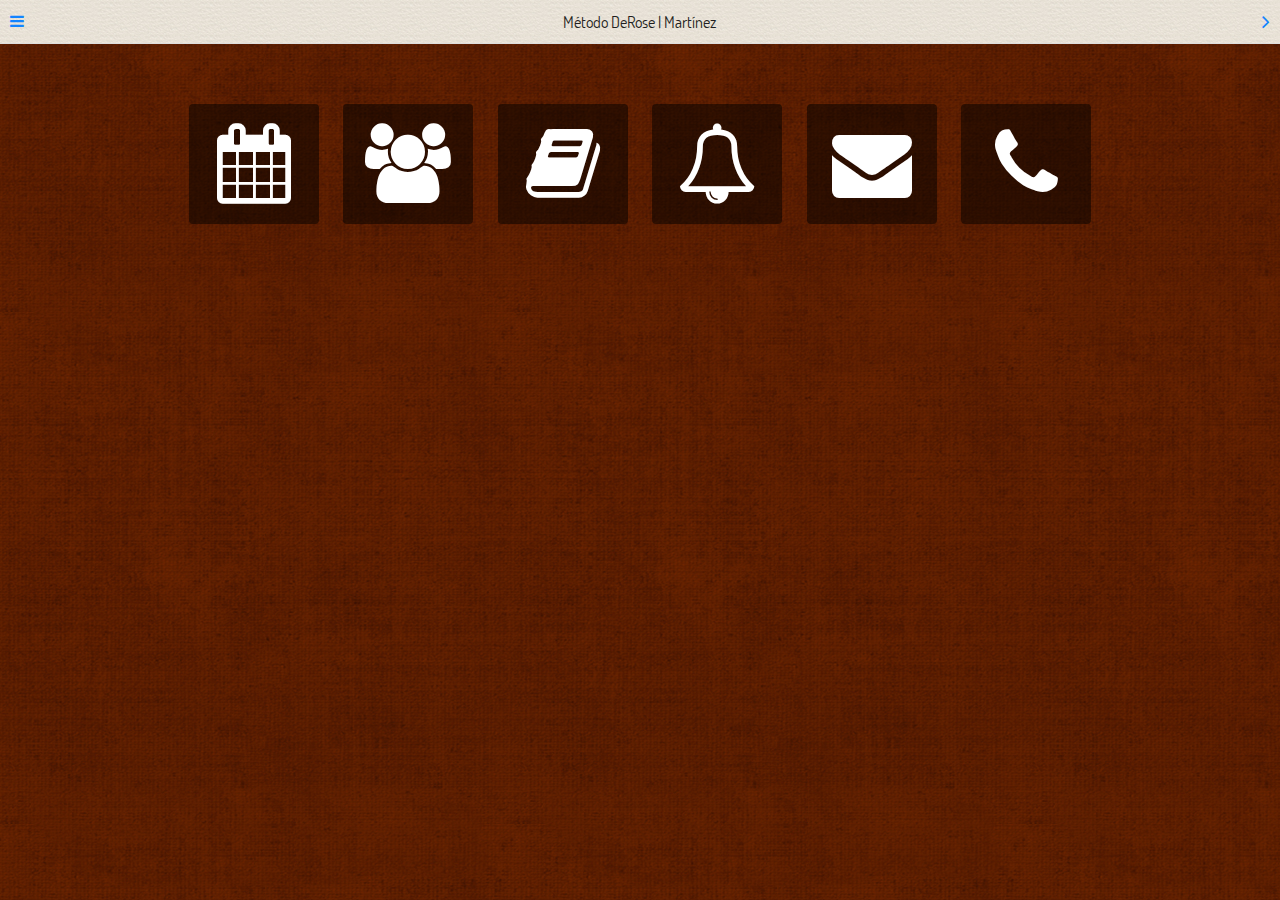
==== commit 281b7a87: "add phonegap.js" ====
--- a/index.html
+++ b/index.html
@@ -3,12 +3,13 @@
 <head>
   <meta charset="utf-8">
   <meta name="viewport" content="width=device-width, initial-scale=1, maximum-scale=1, user-scalable=no">
-  <title>My App</title>  
+  <title>Método DeRose | Martínez</title>  
   
   <link rel="stylesheet" href="lib/onsen/css/onsenui.css">  
   <link rel="stylesheet" href="lib/onsen/css/topcoat-mobile-onsen-ios7.css"> 
-  <link rel="stylesheet" href="styles/app.css"/> 
+  <link rel="stylesheet" href="styles/app.css"/>
 
+  <script src="phonegap.js"></script>
   <script src="lib/onsen/js/angular/angular.js"></script>    
   <script src="lib/onsen/js/onsenui.js"></script>    
   <script src="js/app.js"></script> 
--- a/styles/app.css
+++ b/styles/app.css
@@ -18,8 +18,9 @@
 
 .buttons {
 	width: 400px;
-	height: 100%;
-	display: inline-block;
+	position: relative;
+	top: 50px;
+	display: inline;
 }
 
 .buttons .topcoat-button {
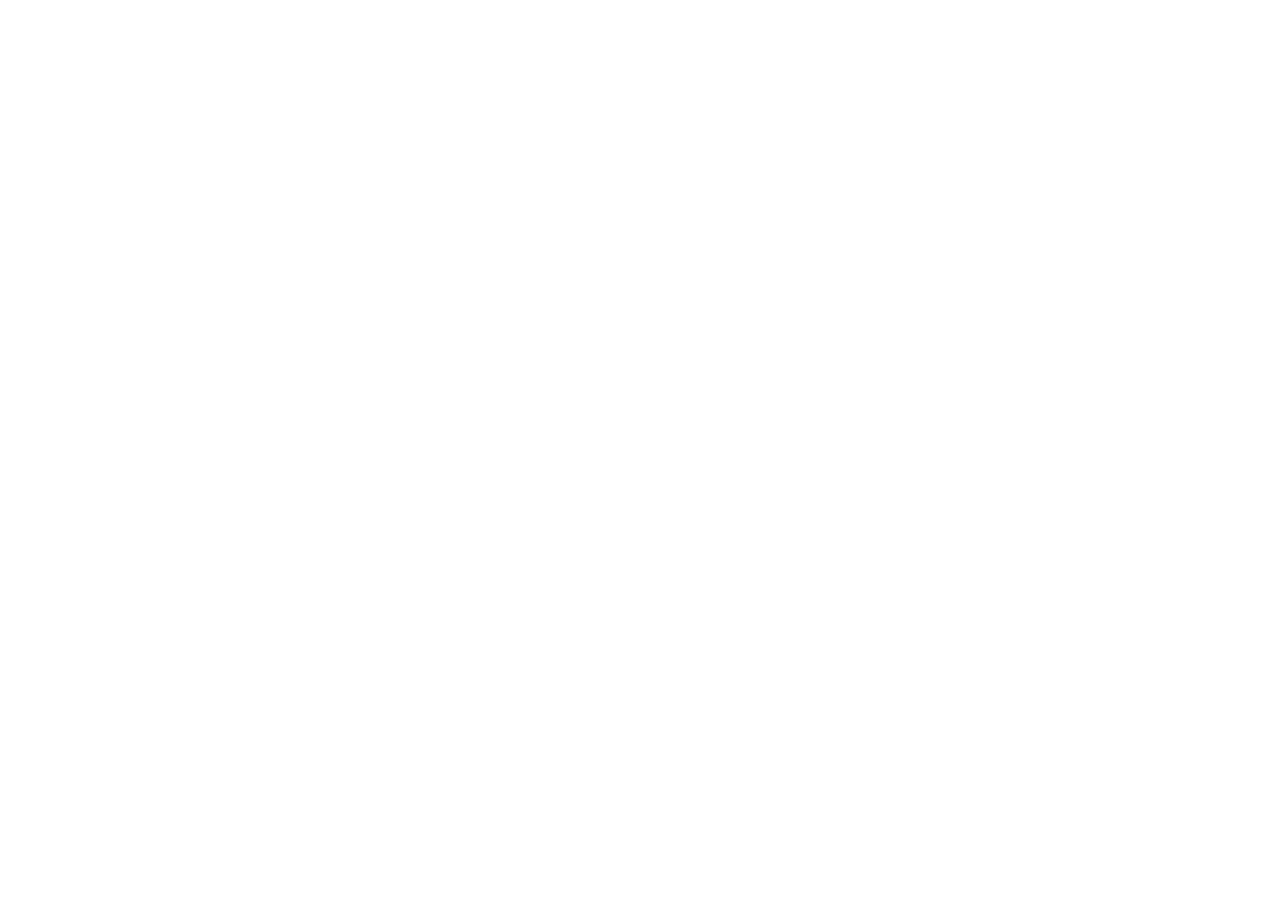
==== commit 42687752: "event listener deviseready" ====
--- a/index.html
+++ b/index.html
@@ -1,5 +1,5 @@
 <!doctype html>
-<html lang="en" ng-app="myApp">
+<html lang="en">
 <head>
   <meta charset="utf-8">
   <meta name="viewport" content="width=device-width, initial-scale=1, maximum-scale=1, user-scalable=no">
--- a/styles/app.css
+++ b/styles/app.css
@@ -12,7 +12,7 @@
 	background: inherit;
 }
 
-.home.page {
+.home.page, .contact.page {
 	background: url('../images/bg_tecido_alaranjado.jpg');
 }
 
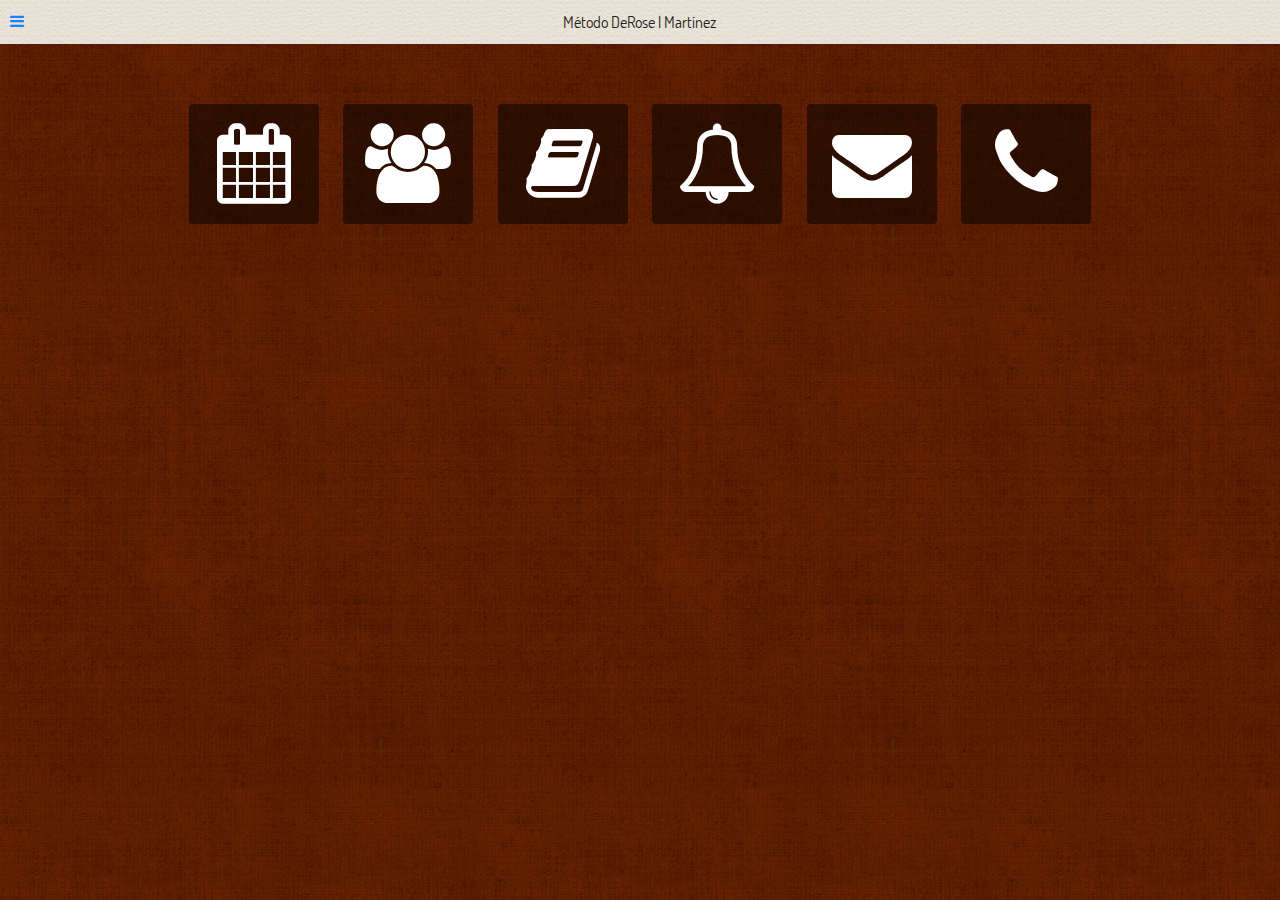
==== commit edd5839e: "revert" ====
--- a/index.html
+++ b/index.html
@@ -1,5 +1,5 @@
 <!doctype html>
-<html lang="en">
+<html lang="en" ng-app="myApp">
 <head>
   <meta charset="utf-8">
   <meta name="viewport" content="width=device-width, initial-scale=1, maximum-scale=1, user-scalable=no">
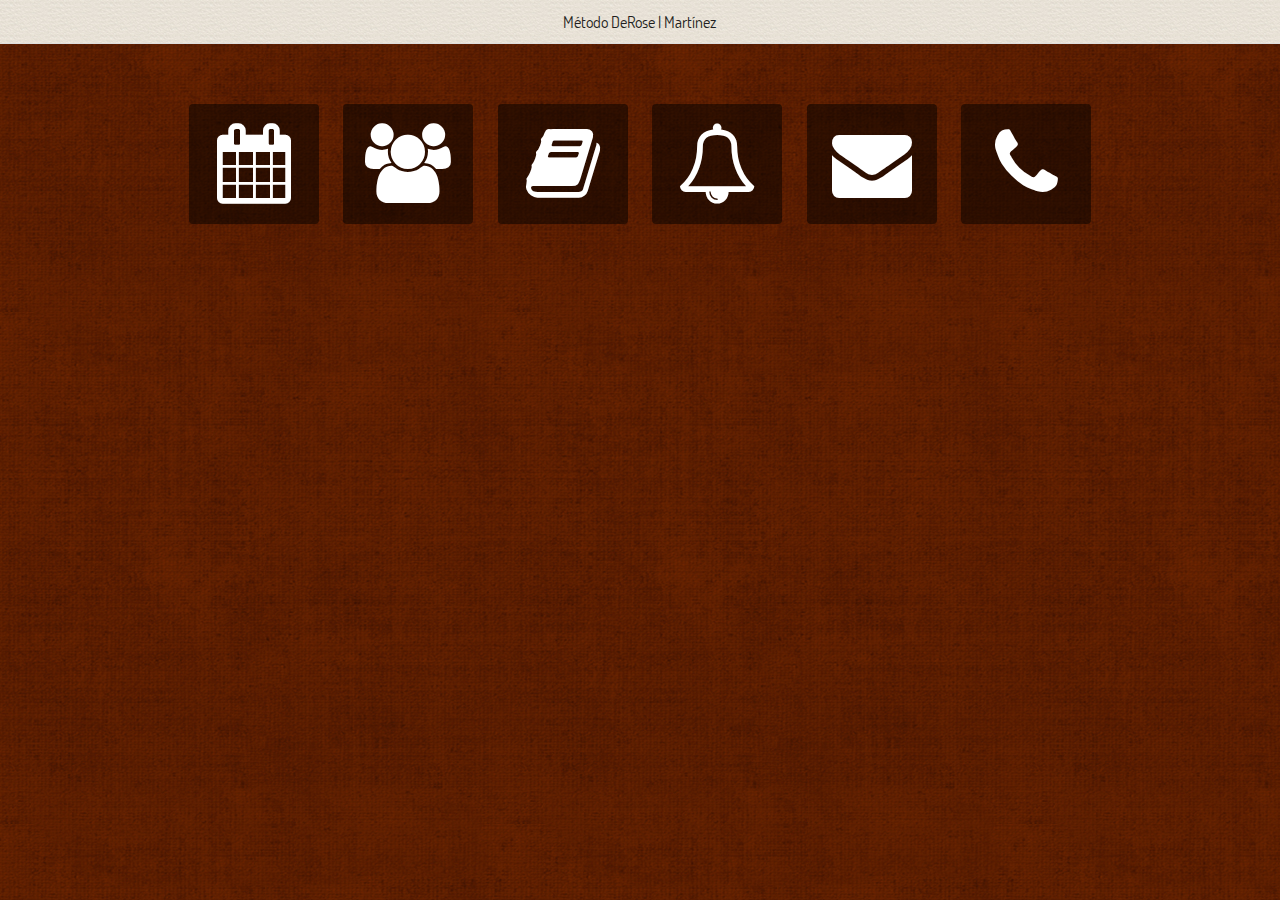
==== commit 7a2564fe: "push notifications" ====
--- a/index.html
+++ b/index.html
@@ -9,10 +9,12 @@
   <link rel="stylesheet" href="lib/onsen/css/topcoat-mobile-onsen-ios7.css"> 
   <link rel="stylesheet" href="styles/app.css"/>
 
-  <script src="phonegap.js"></script>
+  <script src="cordova.js"></script>
+  <script type="text/javascript" src="PushNotification.js"></script>
   <script src="lib/onsen/js/angular/angular.js"></script>    
-  <script src="lib/onsen/js/onsenui.js"></script>    
-  <script src="js/app.js"></script> 
+  <script src="lib/onsen/js/onsenui.js"></script>
+  <script src="js/app.js"></script>
+  <script type="text/javascript" src="js/pushwoosh.js"></script>
   
 </head>
 
--- a/styles/app.css
+++ b/styles/app.css
@@ -12,7 +12,7 @@
 	background: inherit;
 }
 
-.home.page, .contact.page {
+.home.page, .contact.page, .about-us.page {
 	background: url('../images/bg_tecido_alaranjado.jpg');
 }
 
@@ -48,4 +48,61 @@
 
 .topcoat-button:active {
   background-color: rgba(102, 102, 102, 0.5);
-}+}
+
+.about-us.page {
+  padding: 10px;
+  font-size: 75%;
+}
+
+.about-us .instructor {
+  margin-bottom: 20px;
+}
+
+.about-us .instructor .info {
+  text-align: left;
+  background: url('../images/tile-header-II.jpg');
+  border-radius: 4px;
+  padding: 8px;
+}
+
+.info h2 {
+  margin-bottom: 8px;
+  margin-top: 0;
+}
+
+.info h3 {
+  margin-top: 8px;
+}
+
+.info .topcoat-button {
+  width: 60px;
+}
+
+.recent-posts.post {
+  position: relative;
+}
+
+.recent-posts.post .title {
+  position: absolute;
+  bottom: 0;
+  height: 80px;
+  background-color: rgba(102, 102, 102, 0.5);
+  width: 100%;  
+}
+
+.title h3 {
+  color: ghostwhite;
+  text-align: left;
+  margin: 15px;
+}
+
+.post img {
+  width: 100%;
+  display: block;
+}
+
+.post h1 {
+  font-size: 1.3em;
+}
+
